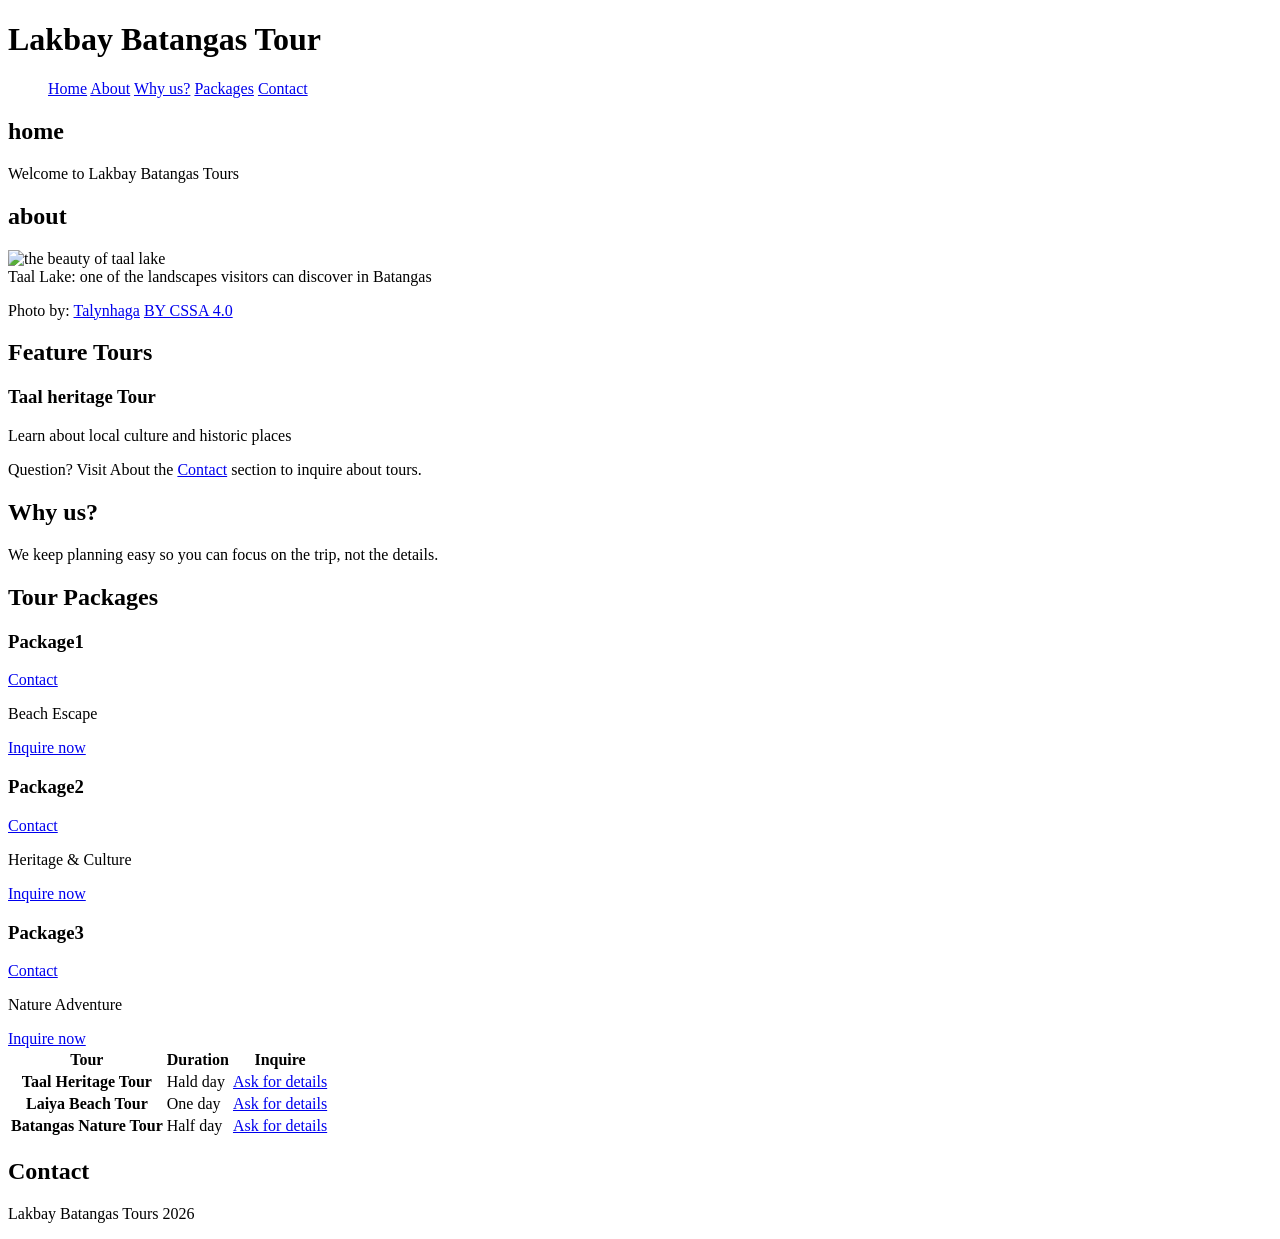
==== index.html @ 60bbc0cb "table" ====
<!DOCTYPE html>
<html lang="en">
<head>
<meta charset="UTF-8">
<meta name="viewport" content="width=device-width, initial-scale=1.0">
<title>Lakbay Batangas Tours</title>
</head>

<header>
<h1>Lakbay Batangas Tour</h1>
<nav aria-label="main Navigation">
<ul>
   <a href="#home">Home</a>
   <a href="#about">About</a>
   <a href="#why us?">Why us?</a>
   <a href="#packages">Packages</a>
   <a href="#contact">Contact</a>
</nav>
</header>



<body>
    <section id = "home">
     
        <h2> home</h2>
     <p> Welcome to Lakbay Batangas Tours </p>  
    </section>
    <section id = "about">
    <h2> about</h2>
<img src="assets/taal-lake.jpg" alt="the beauty of taal lake"  width="380" height="285">
<figcaption>Taal Lake: one of the landscapes visitors can discover in Batangas  </figcaption>
    <p>Photo by: <a href="https://commons.wikimedia.org/wiki/File:Taal_Lake.jpg">Talynhaga</a> <a href="#https://creativecommons.org/licenses/by-sa/4.0/">BY CSSA 4.0</a></p>
 <h2> Feature Tours </h2>
 <h3> Taal heritage Tour </h3>
 <p> Learn about local culture and historic places </p>
 <p> Question? Visit About the <a href="#contact">Contact</a> section to inquire about tours. </p>
</section>

    <section id = "why us?">
       <h2> Why us?</h2>
       <p> We keep planning easy so you can focus on the trip, not the details.</p>
	 
<body>	 
   </section>
   <section id = "packages">
        <h2> Tour Packages</h2>
     <section id = "Package1">
        <h3> Package1</h3>
        <a href="#contact">Contact</a>
        <p> Beach Escape </p>
	    <a href="#contact">Inquire now</a>
   </section>
   <section id = "Package2">
        <h3> Package2</h3>
        <a href="#contact">Contact</a>
        <p> Heritage & Culture</p>
		 <a href="#contact">Inquire now</a>
   </section>
   <section id = "Package3">
        <h3> Package3</h3>
        <a href="#contact">Contact</a>
        <p> Nature Adventure</p>
		 <a href="#contact">Inquire now</a>
		 
<table>
  
   
 <tr>
      <th scope="col">Tour</th>
	  <th scope="col">Duration</th>
	  <th scope="col">Inquire</th>
</tr>

<tbody>
<tr>
        <th scope="row">Taal Heritage Tour</th>
		<td>Hald day</td>
		<td><a href="#contact">Ask for details</a>
</tr>
</tbody>

<tbody>
<tr>
		<th scope="row">Laiya Beach Tour</th>
		<td>One day</td>
	<td><a href="#contact">Ask for details</a>
</tr>
</tbody>
<tbody>
<tr>
      <th scope="row">Batangas Nature Tour</th>
	  <td>Half day</td>
	<td><a href="#contact">Ask for details</a>
</tr>
</tbody>
 </table>		 
 
		 

     <section id = "contact">
            <h2> Contact</h2>
      </section
</body>


    
<footer>
    <p>Lakbay Batangas Tours 2026</p>
</footer>
</html>
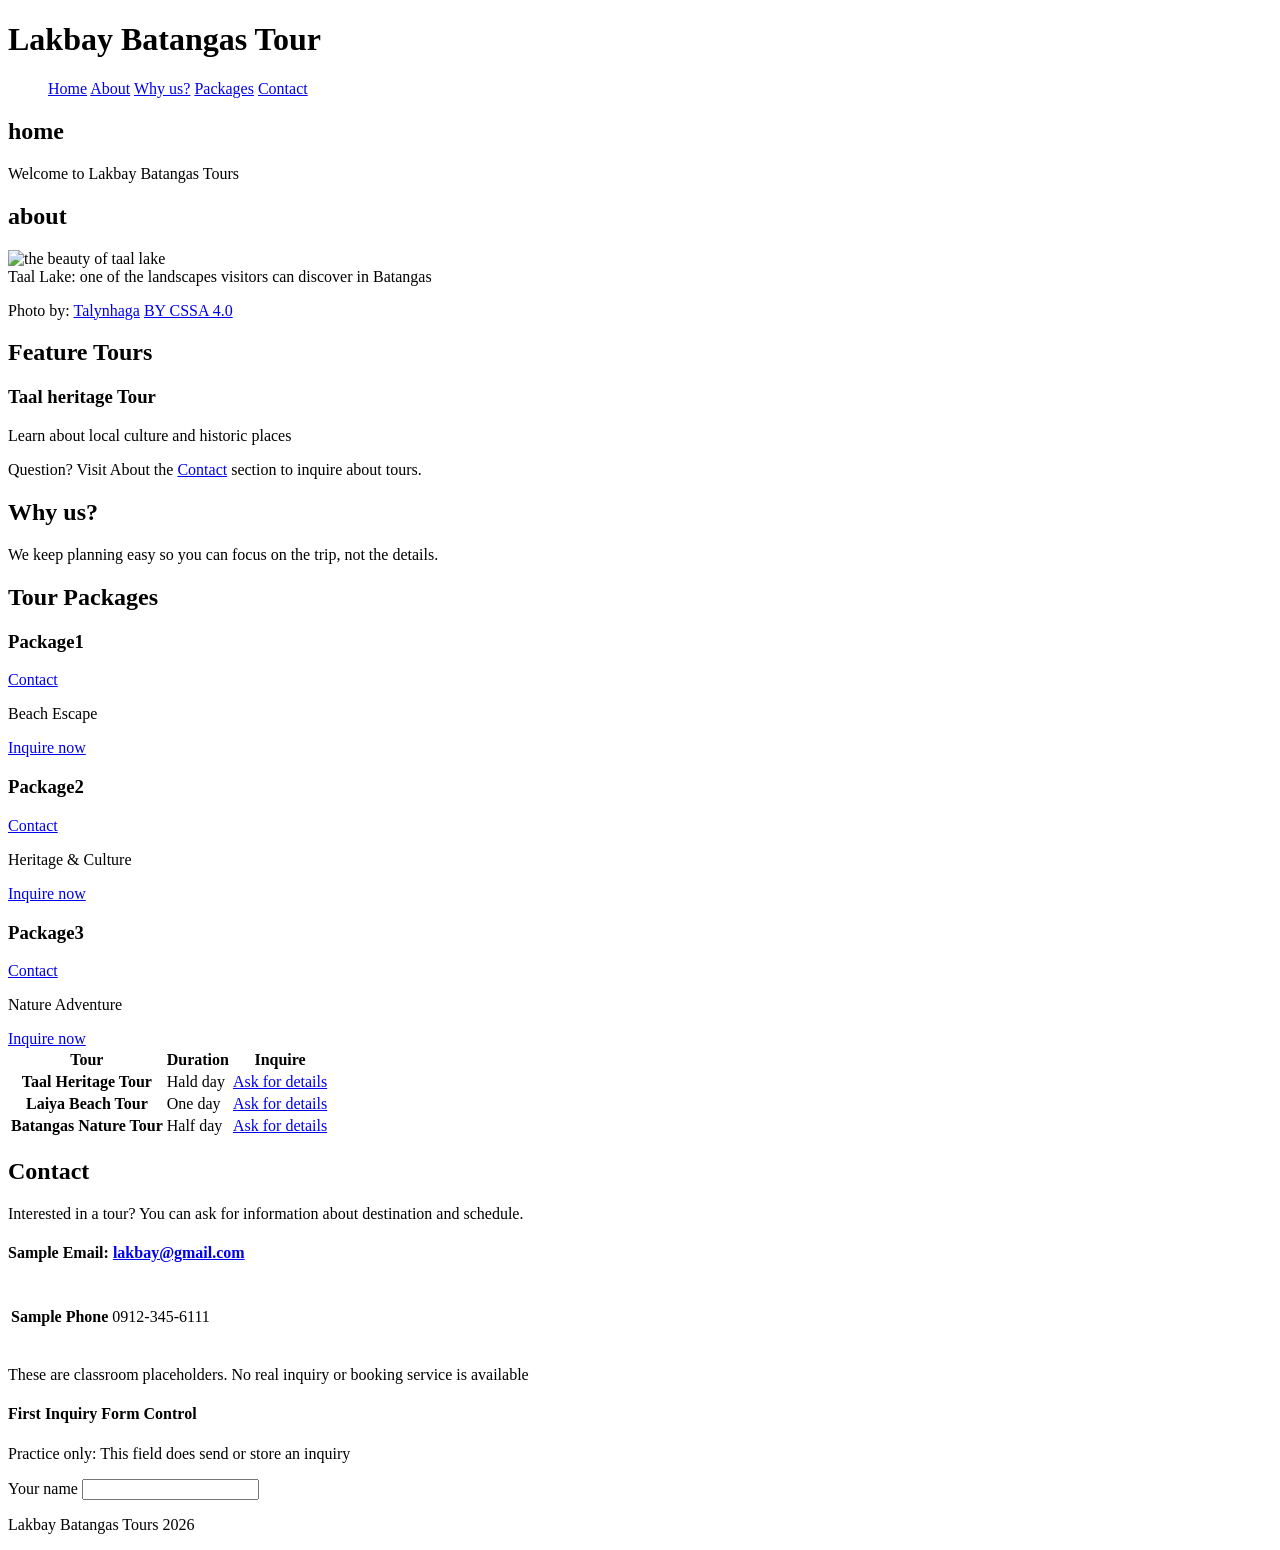
==== commit 9d62363a: "final" ====
--- a/index.html
+++ b/index.html
@@ -95,12 +95,31 @@
 </tr>
 </tbody>
  </table>		 
- 
-		 
-
+ 		 
      <section id = "contact">
             <h2> Contact</h2>
+			<p>Interested in a tour? You can ask for information about destination and schedule.</p>
+			<p>
+			 <h4>Sample Email: <a href="Lakbay@gmail.com">lakbay@gmail.com</a></h4>
+			 </p>
+			 
+			 <table>
+			 <tr>
+			   <td><h4>Sample Phone</td></h4>
+			   <td><p>0912-345-6111</td></p>
+			   </tr>
+			   </table>
+			   <p>These are classroom placeholders. No real inquiry or booking service is available</p>
+			   <h4>First Inquiry Form Control</h4>
+			   <p>Practice only: This field does send or store an inquiry</p>
+			   <form action="#contact" method="get">
+			   <label for=" visitor -name">Your name</label>
+			   <input id="visitor name" type="text">
+			   </form>
+			   </input>
       </section
+	  
+	  
 </body>
 
 
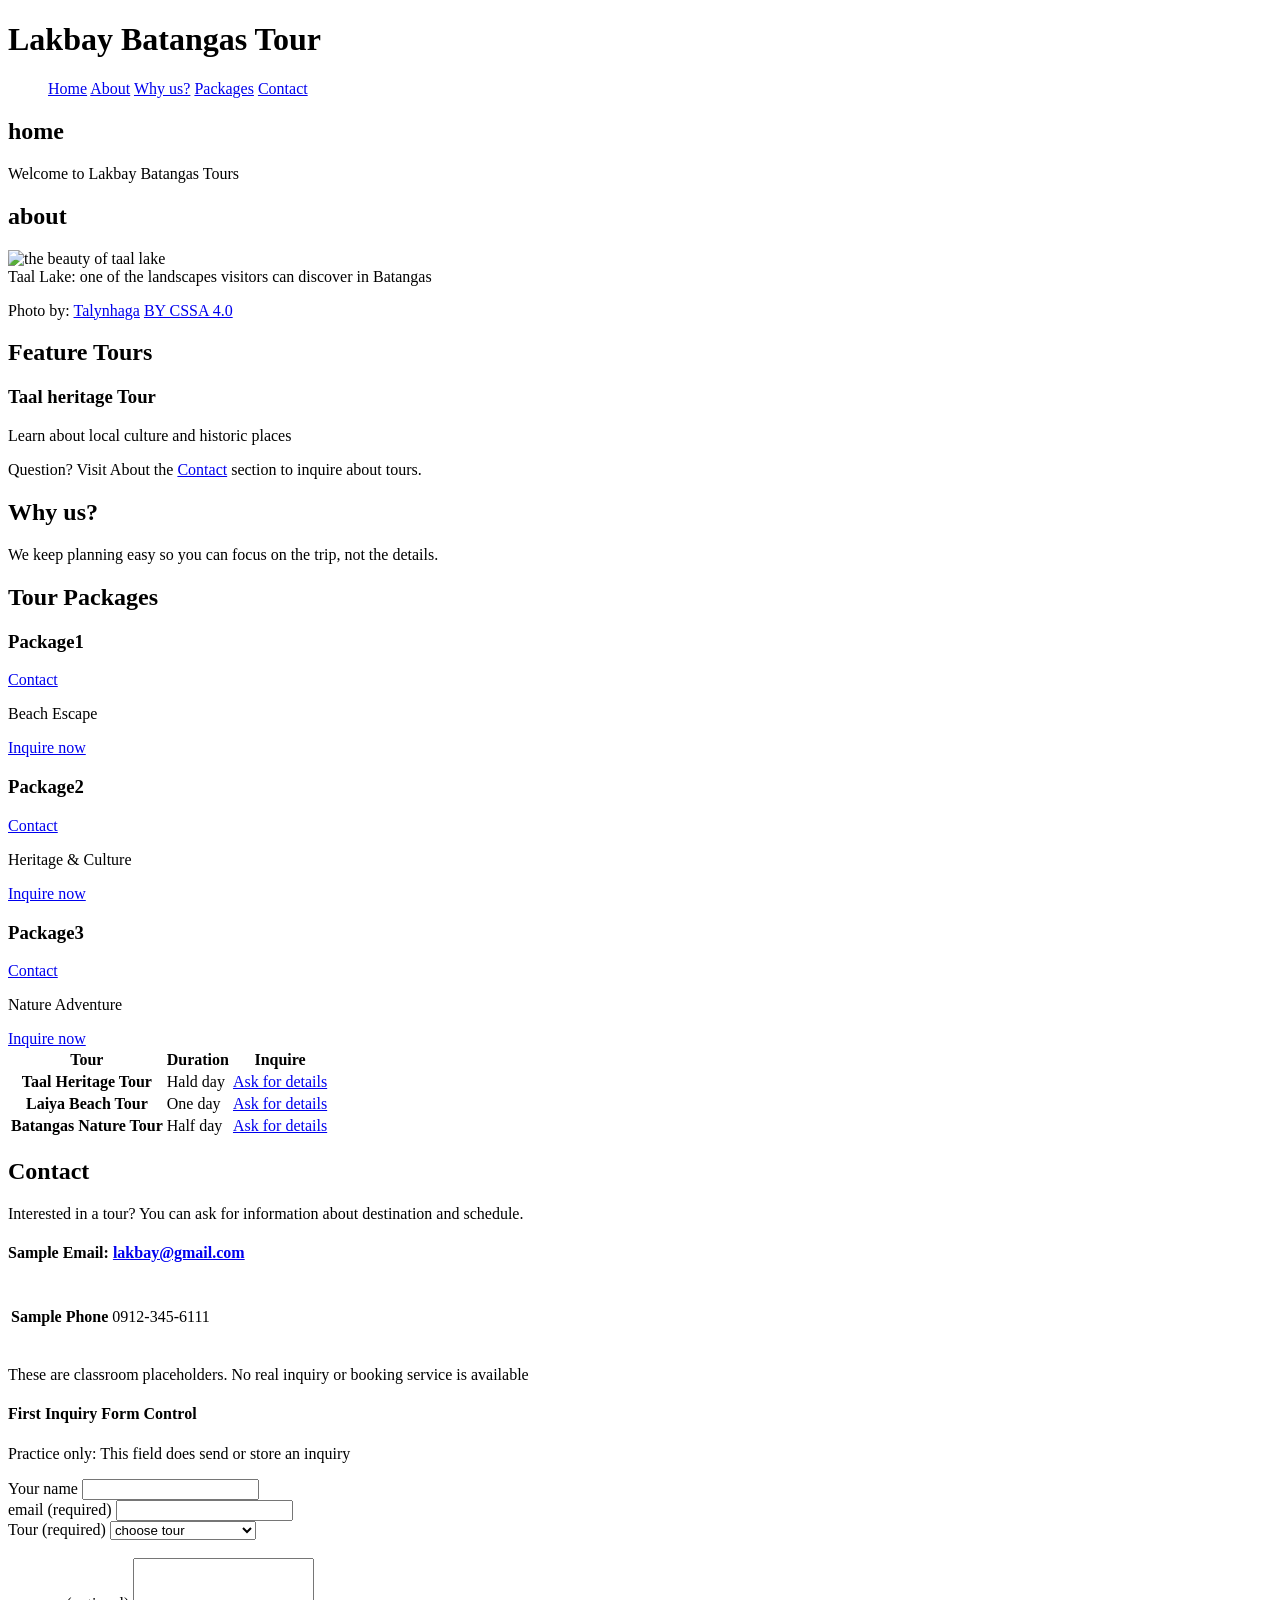
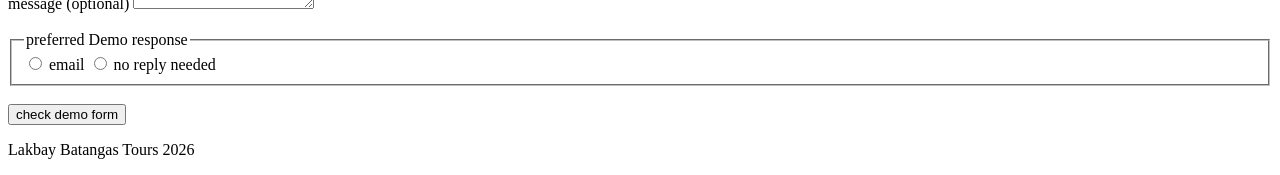
==== commit dd34d16f: "form inquiry contror" ====
--- a/index.html
+++ b/index.html
@@ -87,6 +87,7 @@
 	<td><a href="#contact">Ask for details</a>
 </tr>
 </tbody>
+
 <tbody>
 <tr>
       <th scope="row">Batangas Nature Tour</th>
@@ -103,21 +104,54 @@
 			 <h4>Sample Email: <a href="Lakbay@gmail.com">lakbay@gmail.com</a></h4>
 			 </p>
 			 
-			 <table>
-			 <tr>
+		 <table>
+	     <tr>
 			   <td><h4>Sample Phone</td></h4>
 			   <td><p>0912-345-6111</td></p>
-			   </tr>
-			   </table>
+		</tr>
+   </table>
 			   <p>These are classroom placeholders. No real inquiry or booking service is available</p>
 			   <h4>First Inquiry Form Control</h4>
 			   <p>Practice only: This field does send or store an inquiry</p>
 			   <form action="#contact" method="get">
 			   <label for=" visitor -name">Your name</label>
 			   <input id="visitor name" type="text">
-			   </form>
-			   </input>
-      </section
+ </form>
+ 
+  <form action="#contact" method="get">
+			   <label for=" visitor -email">email (required) </label>
+			   <input id="visitor-email" name="visitor_email " type="text">
+ </form>
+ 
+ <form action="#contact" method="get">
+     <label for="tour-choices">Tour (required) </label>
+	 <select  id="tour-choices" name="tour_choices" type="text"> 
+	 
+       <option value="choose tour"> choose tour </option>
+      <option value="taal heritage tour"> taal heritage tour </option>
+     <option value="beach tour"> beach tour </option>
+      <option value="batangas nature tour"> batangas nature tour </option>
+</select>
+ </form>
+ 
+ <br> 
+ <label for="message (optional)"> message (optional) </label>
+ <textarea  id ="message (optional)" name="message (optional)" rows="3 cols="38"></textarea>
+ <br>
+ <br>
+ 
+ <fieldset>
+   <legend> preferred Demo response </legend>
+   <input type="radio" name="response_method" value="email"></input>
+   <label for="email"> email</label>
+   <input type="radio" name="response_method" value="no reply needed"></input>
+   <label for="no reply needed"> no reply needed</label>
+  </fieldset>
+  <br>
+  <button type="submit"> check demo form</button>
+  
+	
+  
 	  
 	  
 </body>
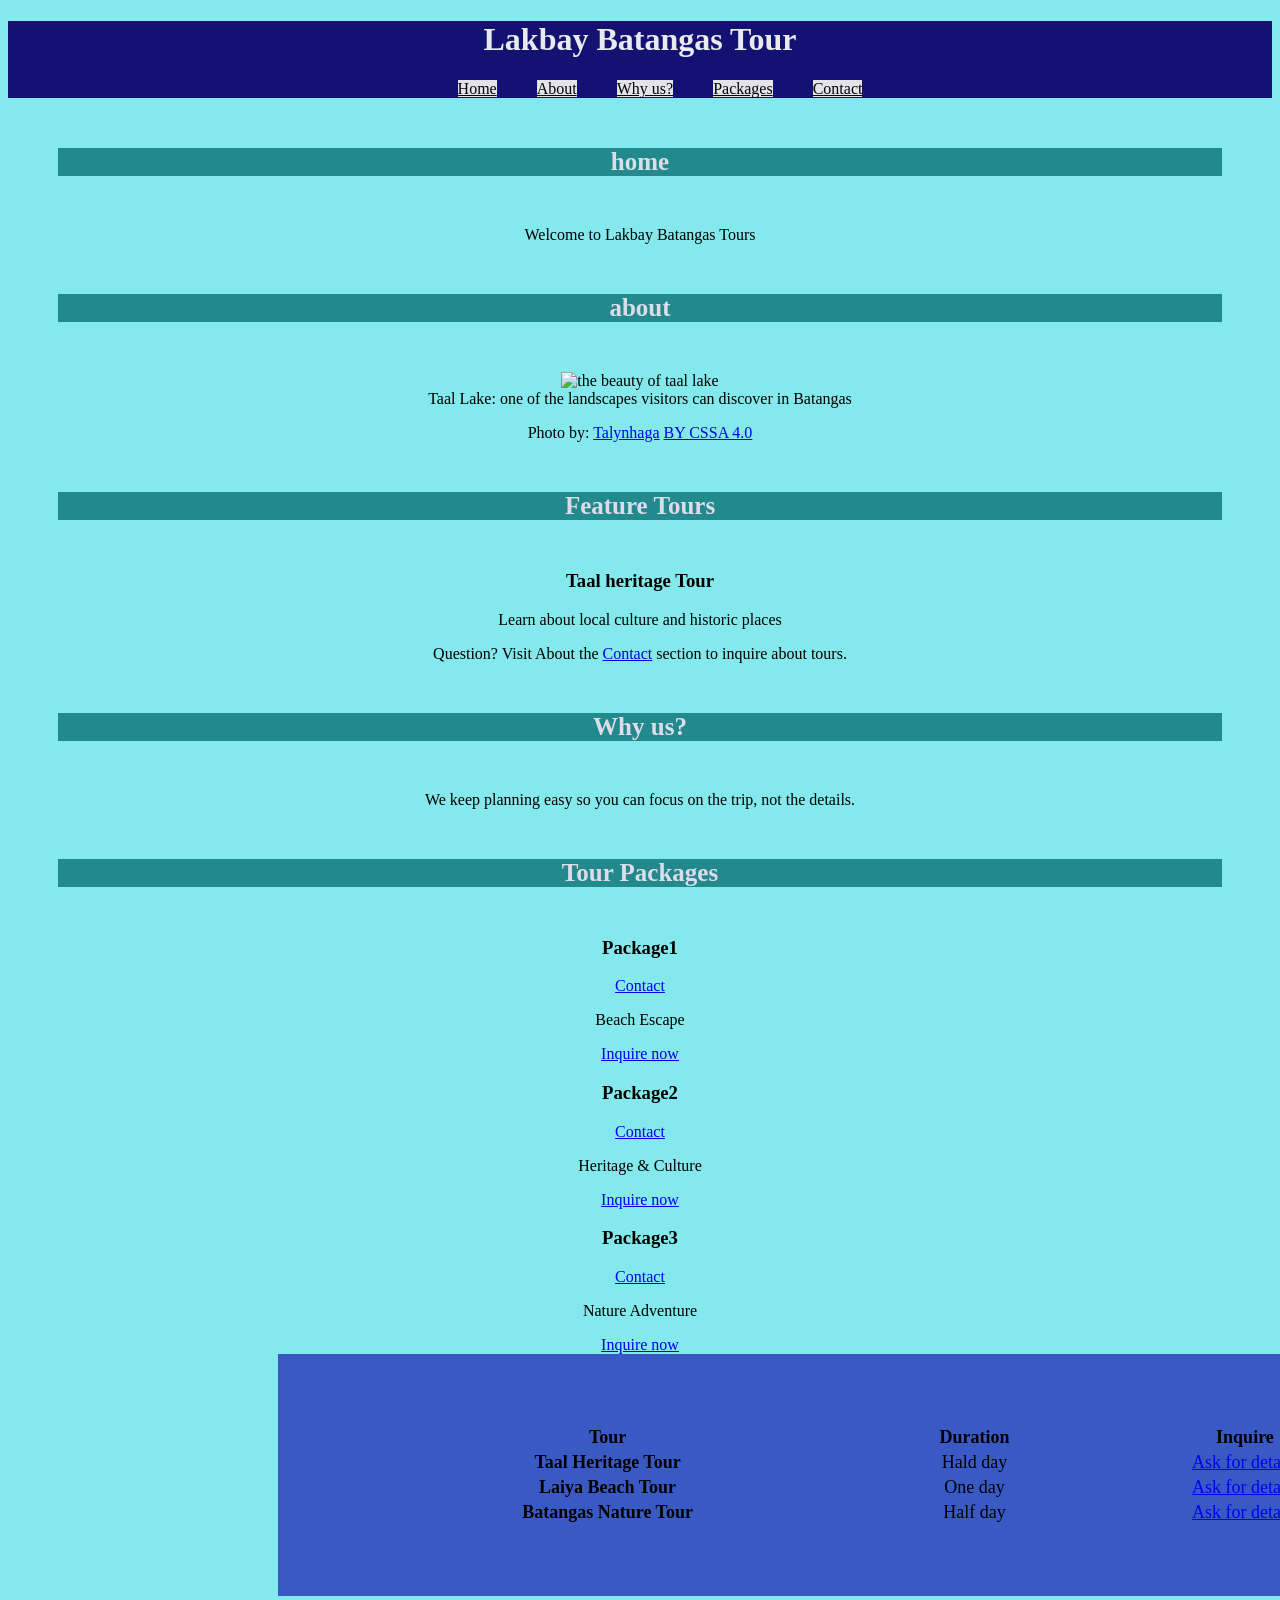
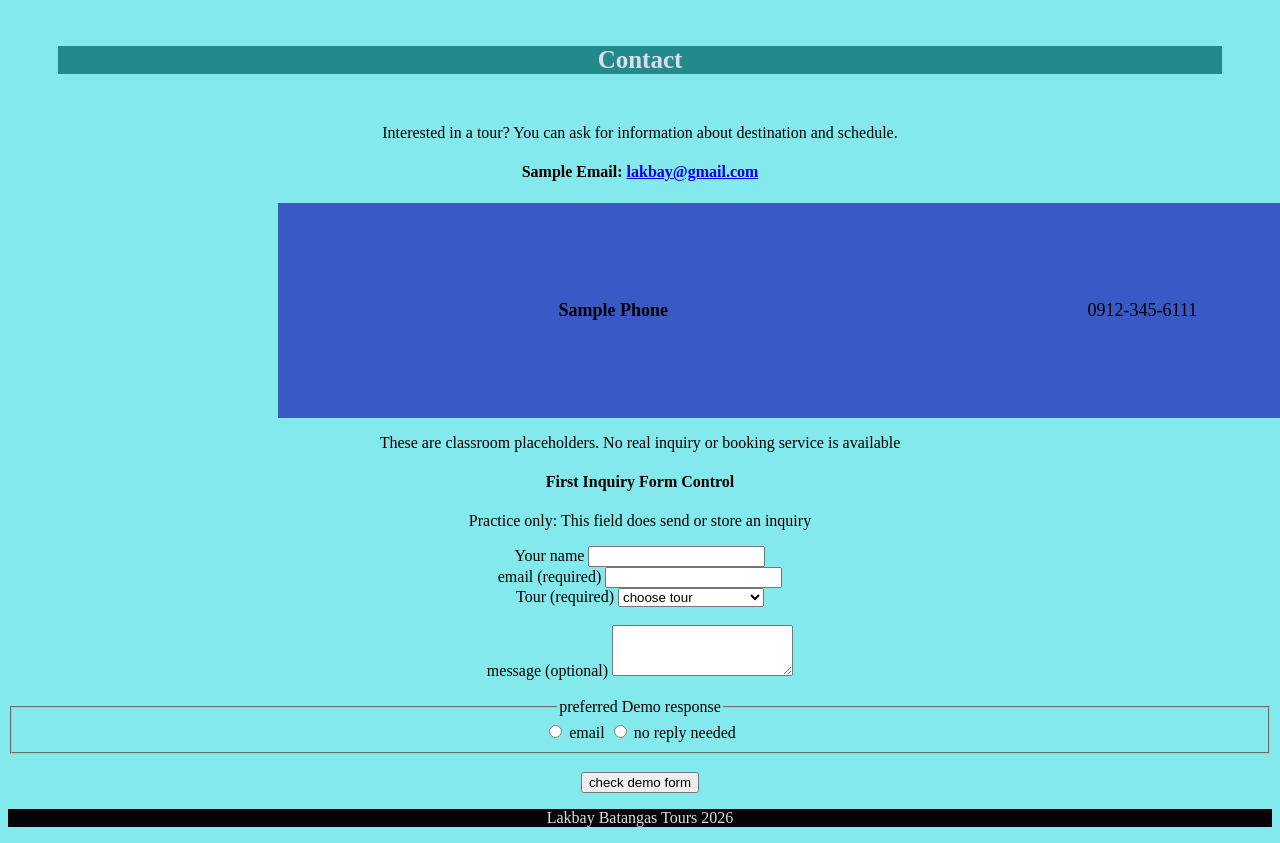
==== commit d909c44a: "style.css" ====
--- a/index.html
+++ b/index.html
@@ -4,7 +4,9 @@
 <meta charset="UTF-8">
 <meta name="viewport" content="width=device-width, initial-scale=1.0">
 <title>Lakbay Batangas Tours</title>
+<link rel="stylesheet" href="css/style.css"></link>
 </head>
+
 
 <header>
 <h1>Lakbay Batangas Tour</h1>
@@ -41,8 +43,8 @@
        <h2> Why us?</h2>
        <p> We keep planning easy so you can focus on the trip, not the details.</p>
 	 
-<body>	 
    </section>
+
    <section id = "packages">
         <h2> Tour Packages</h2>
      <section id = "Package1">
@@ -62,6 +64,8 @@
         <a href="#contact">Contact</a>
         <p> Nature Adventure</p>
 		 <a href="#contact">Inquire now</a>
+         </section>
+         </section>
 		 
 <table>
   
@@ -149,6 +153,7 @@
   </fieldset>
   <br>
   <button type="submit"> check demo form</button>
+
   
 	
   
--- a/css/style.css
+++ b/css/style.css
@@ -0,0 +1,61 @@
+header{
+    background-color: #131272;
+    color: #e9eaee;
+    text-align:center;
+}
+
+nav a{
+    background: #e3e3e9;
+    color: #040408;
+    margin: 18px;
+    font-size: 25;
+}
+
+nav a:hover {
+    background:#040408;
+    color:#dddde9;   
+}
+body
+{
+    background-color: #84e9ec;
+    text-align: center;
+}
+h2{ 
+    background-color: #22898d;
+    color: #dddde9;
+    margin: 50px;
+    font-size: 25px;
+}
+
+img { 
+    width: 1200px;
+    height: 800px;
+    
+
+}
+table {
+    background-color: #395ac5;
+    margin:"0";
+    font-size: 18px;
+    padding: 70px;
+    width: 1200px;
+    margin-inline: 270px;
+}
+#section {
+    background-color: #395ac5;
+}
+
+section a:hover {
+    background: #080404;
+    color: #fcf7f7;
+}
+
+table a:hover {
+    background: #040408;
+    color: #faf7f7;
+}
+
+footer {
+    background-color: #040408;
+    color:#dddde9;
+}
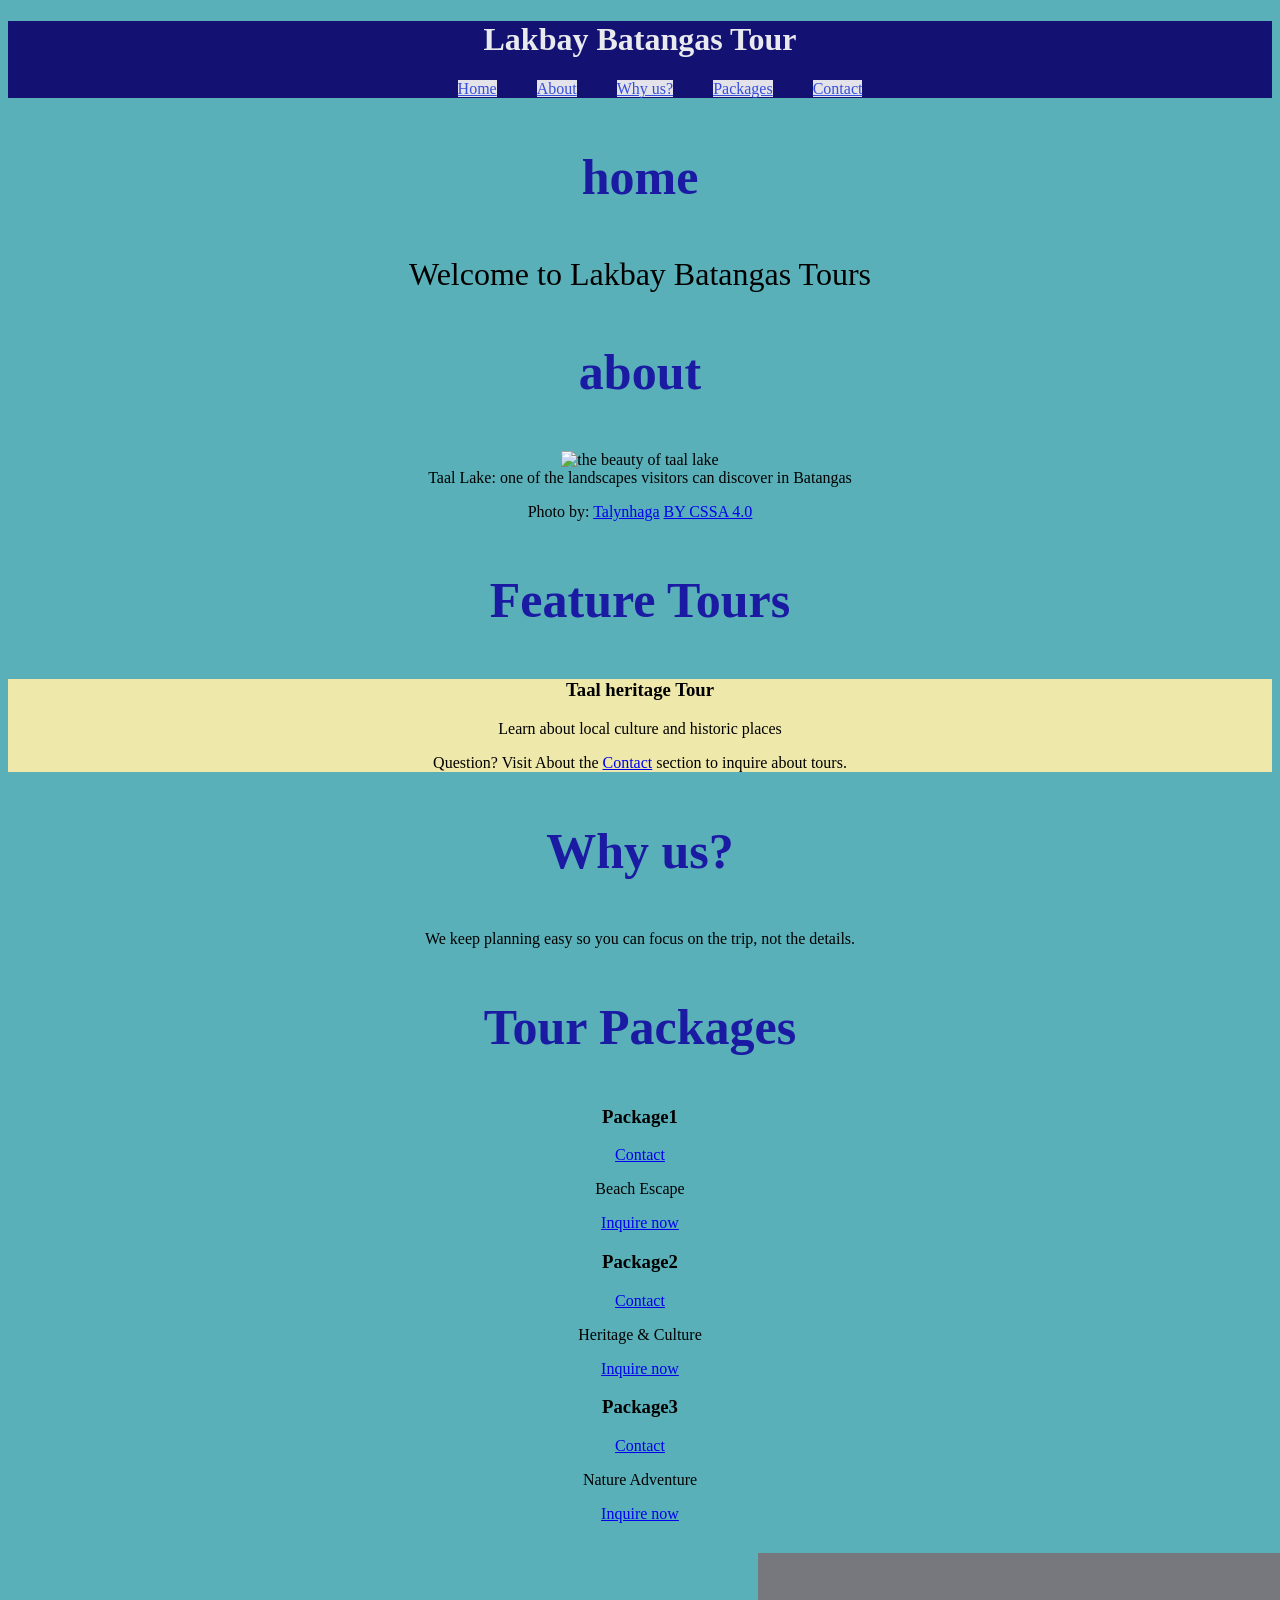
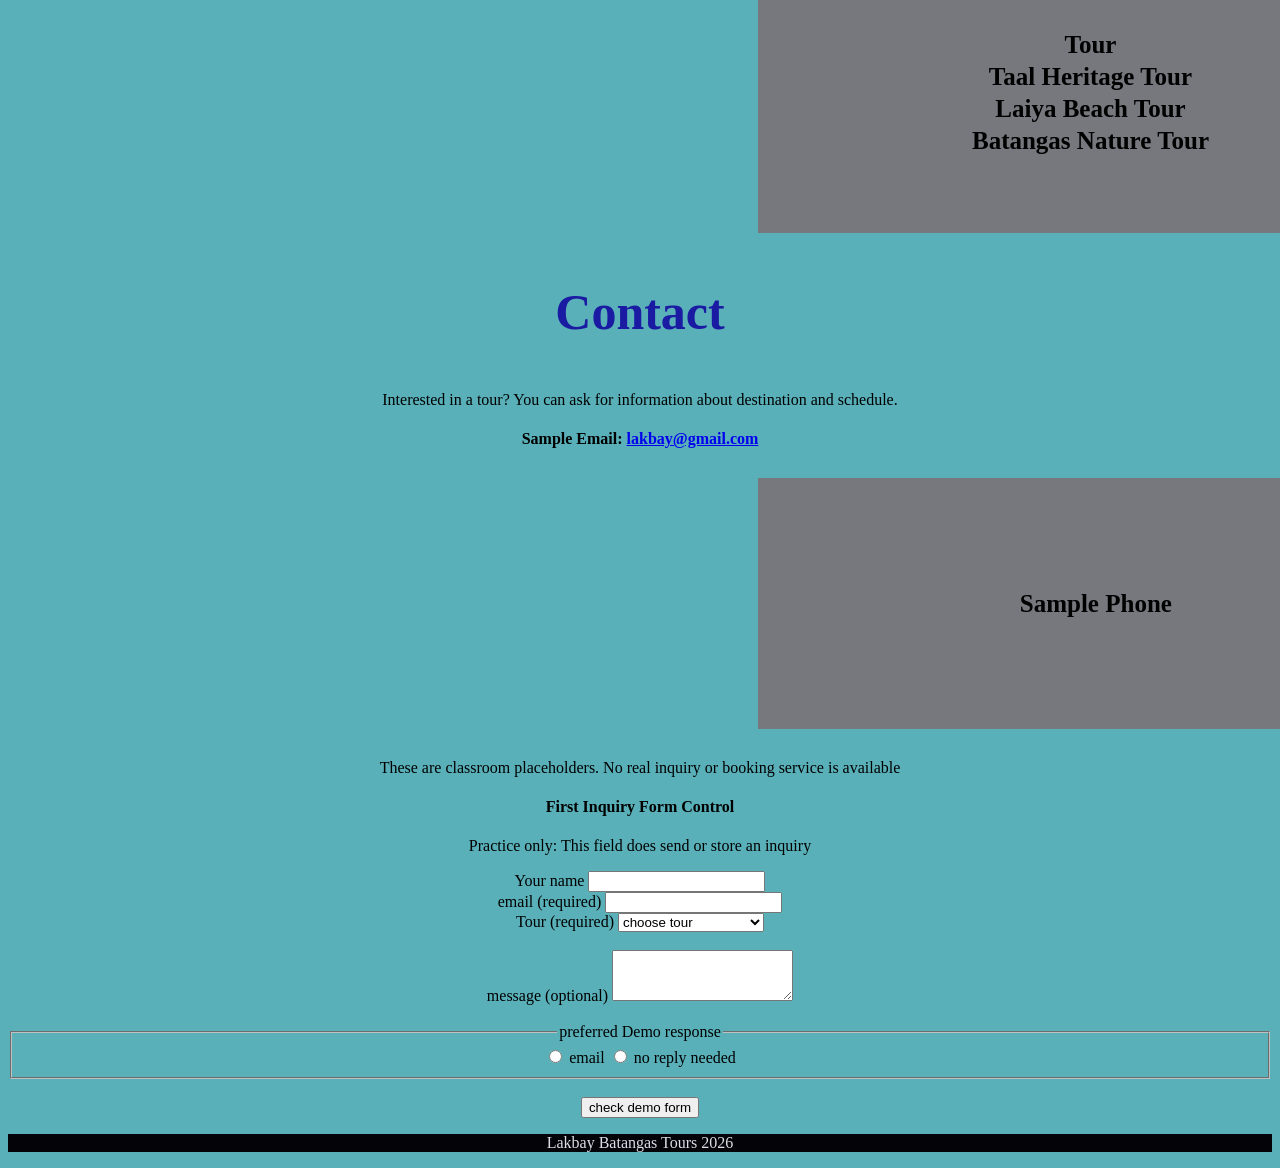
==== commit 53e5b9bf: "highlight" ====
--- a/index.html
+++ b/index.html
@@ -28,15 +28,20 @@
         <h2> home</h2>
      <p> Welcome to Lakbay Batangas Tours </p>  
     </section>
+
     <section id = "about">
     <h2> about</h2>
 <img src="assets/taal-lake.jpg" alt="the beauty of taal lake"  width="380" height="285">
 <figcaption>Taal Lake: one of the landscapes visitors can discover in Batangas  </figcaption>
     <p>Photo by: <a href="https://commons.wikimedia.org/wiki/File:Taal_Lake.jpg">Talynhaga</a> <a href="#https://creativecommons.org/licenses/by-sa/4.0/">BY CSSA 4.0</a></p>
  <h2> Feature Tours </h2>
+
+ <article class="taal heritage tour">
  <h3> Taal heritage Tour </h3>
  <p> Learn about local culture and historic places </p>
  <p> Question? Visit About the <a href="#contact">Contact</a> section to inquire about tours. </p>
+ </article>
+
 </section>
 
     <section id = "why us?">
@@ -47,6 +52,7 @@
 
    <section id = "packages">
         <h2> Tour Packages</h2>
+    </section>      
      <section id = "Package1">
         <h3> Package1</h3>
         <a href="#contact">Contact</a>
@@ -65,7 +71,7 @@
         <p> Nature Adventure</p>
 		 <a href="#contact">Inquire now</a>
          </section>
-         </section>
+         
 		 
 <table>
   
@@ -81,7 +87,7 @@
         <th scope="row">Taal Heritage Tour</th>
 		<td>Hald day</td>
 		<td><a href="#contact">Ask for details</a>
-</tr>
+</tr>   
 </tbody>
 
 <tbody>
--- a/css/style.css
+++ b/css/style.css
@@ -4,9 +4,11 @@
     text-align:center;
 }
 
+
+
 nav a{
-    background: #e3e3e9;
-    color: #040408;
+    background: #e3e3e9; 
+    color: #364edb;
     margin: 18px;
     font-size: 25;
 }
@@ -15,16 +17,26 @@
     background:#040408;
     color:#dddde9;   
 }
+
 body
 {
-    background-color: #84e9ec;
+    background-color: #59b0b9;
     text-align: center;
 }
+
+#home p {
+    font-size: xx-large;
+}
+
+body article{
+    background-color: palegoldenrod;
+   
+}
+
 h2{ 
-    background-color: #22898d;
-    color: #dddde9;
+    color: #1a1aa3;
     margin: 50px;
-    font-size: 25px;
+    font-size: 50px;
 }
 
 img { 
@@ -34,15 +46,22 @@
 
 }
 table {
-    background-color: #395ac5;
-    margin:"0";
-    font-size: 18px;
-    padding: 70px;
+    background-color: #76787e;
+    margin:30px;
+    font-size: 25px;
+    padding: 75px;
     width: 1200px;
-    margin-inline: 270px;
+    margin-inline: 750px;
+    
 }
-#section {
-    background-color: #395ac5;
+
+
+tbody td a {
+    color: #84e9ec;
+}
+
+#section p {
+    background: #22898d;
 }
 
 section a:hover {
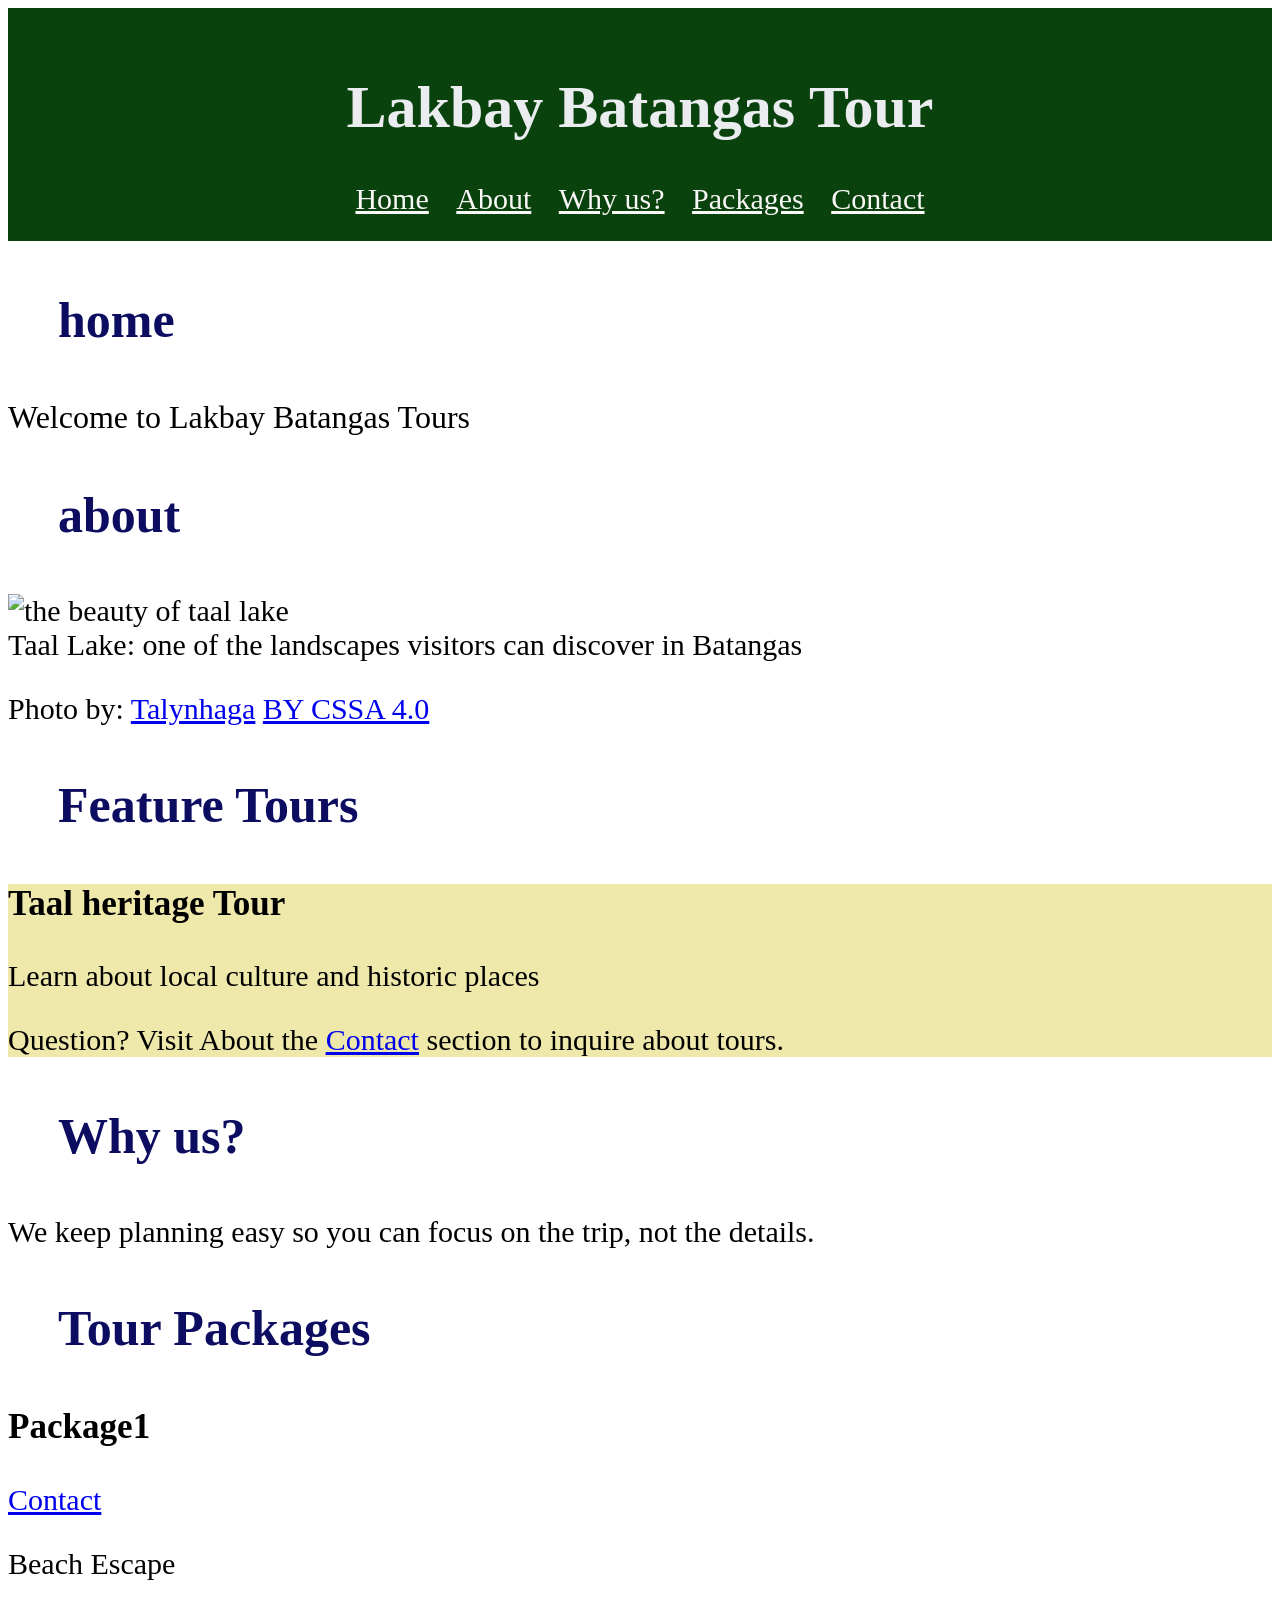
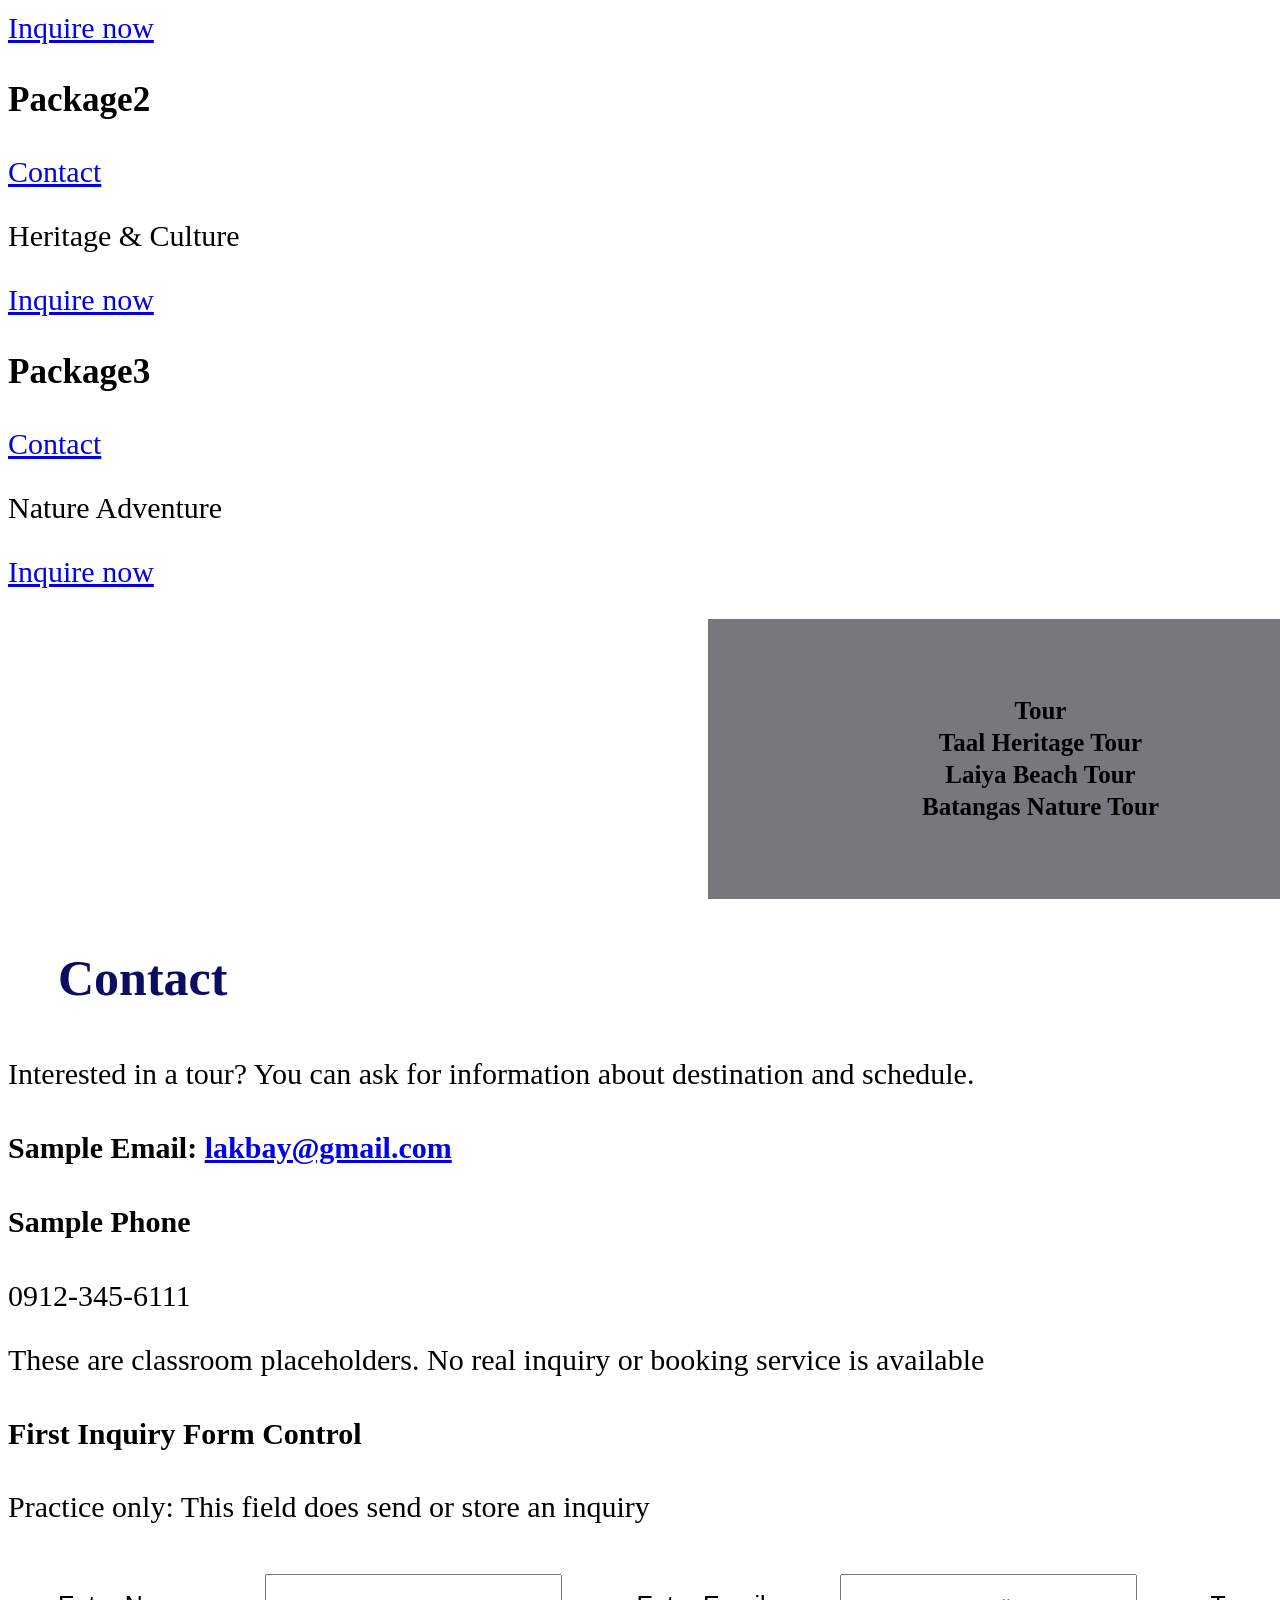
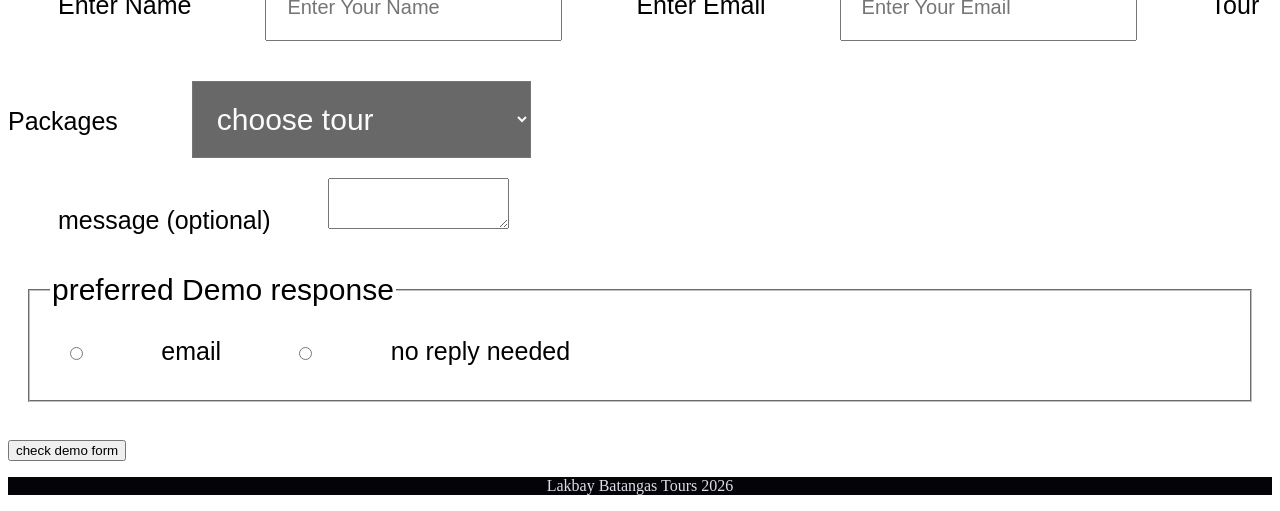
==== commit 65926b9f: "improve cssreadability and focus" ====
--- a/index.html
+++ b/index.html
@@ -11,7 +11,7 @@
 <header>
 <h1>Lakbay Batangas Tour</h1>
 <nav aria-label="main Navigation">
-<ul>
+
    <a href="#home">Home</a>
    <a href="#about">About</a>
    <a href="#why us?">Why us?</a>
@@ -33,7 +33,9 @@
     <h2> about</h2>
 <img src="assets/taal-lake.jpg" alt="the beauty of taal lake"  width="380" height="285">
 <figcaption>Taal Lake: one of the landscapes visitors can discover in Batangas  </figcaption>
-    <p>Photo by: <a href="https://commons.wikimedia.org/wiki/File:Taal_Lake.jpg">Talynhaga</a> <a href="#https://creativecommons.org/licenses/by-sa/4.0/">BY CSSA 4.0</a></p>
+    <p>Photo by: <a href="https://commons.wikimedia.org/wiki/File:Taal_Lake.jpg">Talynhaga</a> 
+        <a href="#https://creativecommons.org/licenses/by-sa/4.0/">BY CSSA 4.0</a></p>
+
  <h2> Feature Tours </h2>
 
  <article class="taal heritage tour">
@@ -52,25 +54,29 @@
 
    <section id = "packages">
         <h2> Tour Packages</h2>
-    </section>      
+        
      <section id = "Package1">
         <h3> Package1</h3>
         <a href="#contact">Contact</a>
         <p> Beach Escape </p>
 	    <a href="#contact">Inquire now</a>
-   </section>
+        </section>
+
    <section id = "Package2">
         <h3> Package2</h3>
         <a href="#contact">Contact</a>
         <p> Heritage & Culture</p>
 		 <a href="#contact">Inquire now</a>
    </section>
+
    <section id = "Package3">
         <h3> Package3</h3>
         <a href="#contact">Contact</a>
         <p> Nature Adventure</p>
 		 <a href="#contact">Inquire now</a>
-         </section>
+
+  </section>
+  </section>
          
 		 
 <table>
@@ -114,35 +120,37 @@
 			 <h4>Sample Email: <a href="Lakbay@gmail.com">lakbay@gmail.com</a></h4>
 			 </p>
 			 
-		 <table>
 	     <tr>
 			   <td><h4>Sample Phone</td></h4>
 			   <td><p>0912-345-6111</td></p>
 		</tr>
-   </table>
+            
 			   <p>These are classroom placeholders. No real inquiry or booking service is available</p>
 			   <h4>First Inquiry Form Control</h4>
 			   <p>Practice only: This field does send or store an inquiry</p>
-			   <form action="#contact" method="get">
-			   <label for=" visitor -name">Your name</label>
-			   <input id="visitor name" type="text">
- </form>
+</section>
  
-  <form action="#contact" method="get">
-			   <label for=" visitor -email">email (required) </label>
-			   <input id="visitor-email" name="visitor_email " type="text">
- </form>
  
  <form action="#contact" method="get">
-     <label for="tour-choices">Tour (required) </label>
-	 <select  id="tour-choices" name="tour_choices" type="text"> 
-	 
+    <label for="name"> Enter Name</label>
+    <input type="text" id="name" placeholder="Enter Your Name" required>
+
+
+    <label for="email">Enter Email</label>
+    <input type="email" id="email" placeholder="Enter Your Email" required>
+
+
+
+    <label for="tour-choice">Tour Packages</label>
+
+    <select id="tour-choice" name="tour_choice" type="text">
        <option value="choose tour"> choose tour </option>
       <option value="taal heritage tour"> taal heritage tour </option>
      <option value="beach tour"> beach tour </option>
       <option value="batangas nature tour"> batangas nature tour </option>
+    
 </select>
- </form>
+
  
  <br> 
  <label for="message (optional)"> message (optional) </label>
@@ -156,9 +164,10 @@
    <label for="email"> email</label>
    <input type="radio" name="response_method" value="no reply needed"></input>
    <label for="no reply needed"> no reply needed</label>
-  </fieldset>
+   </fieldset>
   <br>
   <button type="submit"> check demo form</button>
+  </form>
 
   
 	
--- a/css/style.css
+++ b/css/style.css
@@ -1,32 +1,45 @@
+
+
 header{
-    background-color: #131272;
-    color: #e9eaee;
+    background-color: #0a420d;
+    color: #eaecf0;
     text-align:center;
+    padding: 25px;
+    font-size: 30px;
 }
 
 
 
-nav a{
-    background: #e3e3e9; 
-    color: #364edb;
-    margin: 18px;
-    font-size: 25;
+
+
+nav a {
+   
+    color: #faf7f7;
+    margin: 10px;
+    font-size: 30px;
 }
 
-nav a:hover {
-    background:#040408;
-    color:#dddde9;   
+nav a:hover{
+    background: #9adefd;
+    color:#010302;   
 }
 
 body
 {
-    background-color: #59b0b9;
-    text-align: center;
+    background-color: #ffffff;  
+   
+}
+
+body section {
+    color: #000000;
+    font-size: 30px;
+    
 }
 
 #home p {
     font-size: xx-large;
 }
+
 
 body article{
     background-color: palegoldenrod;
@@ -34,24 +47,30 @@
 }
 
 h2{ 
-    color: #1a1aa3;
+    color: #0c0c61;
     margin: 50px;
     font-size: 50px;
 }
 
+
 img { 
     width: 1200px;
     height: 800px;
-    
+}
 
+
+form {
+    text-align: 20px;
 }
+
+
 table {
     background-color: #76787e;
     margin:30px;
     font-size: 25px;
     padding: 75px;
     width: 1200px;
-    margin-inline: 750px;
+    margin-inline: 700px;
     
 }
 
@@ -74,7 +93,51 @@
     color: #faf7f7;
 }
 
+
+select {
+    background: #676867;
+    color: #fafcfa;
+    font-size: 30px;
+    font-family: sans-serif;
+    padding: 20px;
+    margin: 20px;
+    cursor: pointer;   
+}   
+
+
+fieldset{
+    font-family: sans-serif;
+    font-size: 30px;
+    padding: 20px;
+    margin: 20px;
+}
+
+a:focus-visible {
+    outline: 5px solid #19cdec;
+    outline-offset: 5px;
+    background-color: #064f6b;
+}
+
+label{
+    font-family: sans-serif;
+    font-size: 25px;
+    padding: 30px; 
+    margin: 20px;
+}
+
+input{
+    font-family: sans-serif;
+    font-size: 20px;
+    padding: 20px;
+    margin: 20px;
+}
+
+
 footer {
     background-color: #040408;
     color:#dddde9;
-}+    text-align: center;
+}
+
+
+
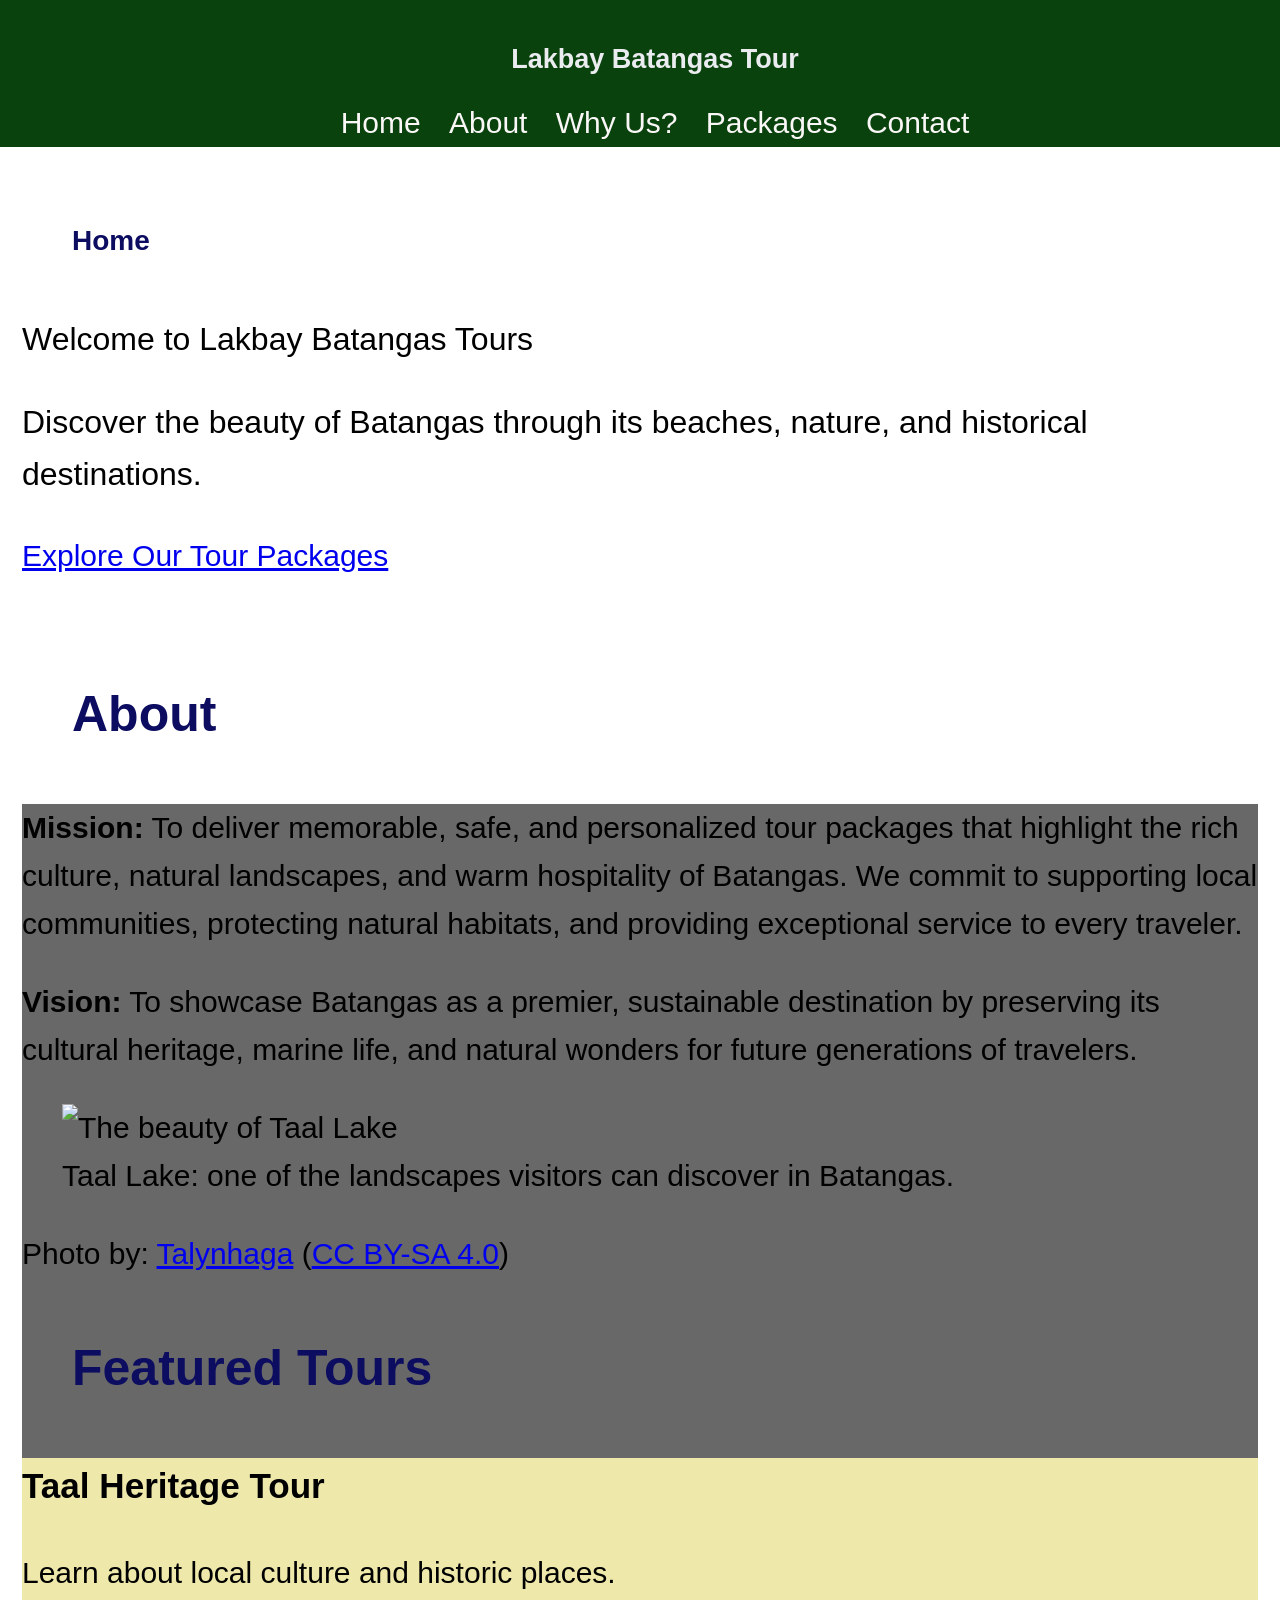
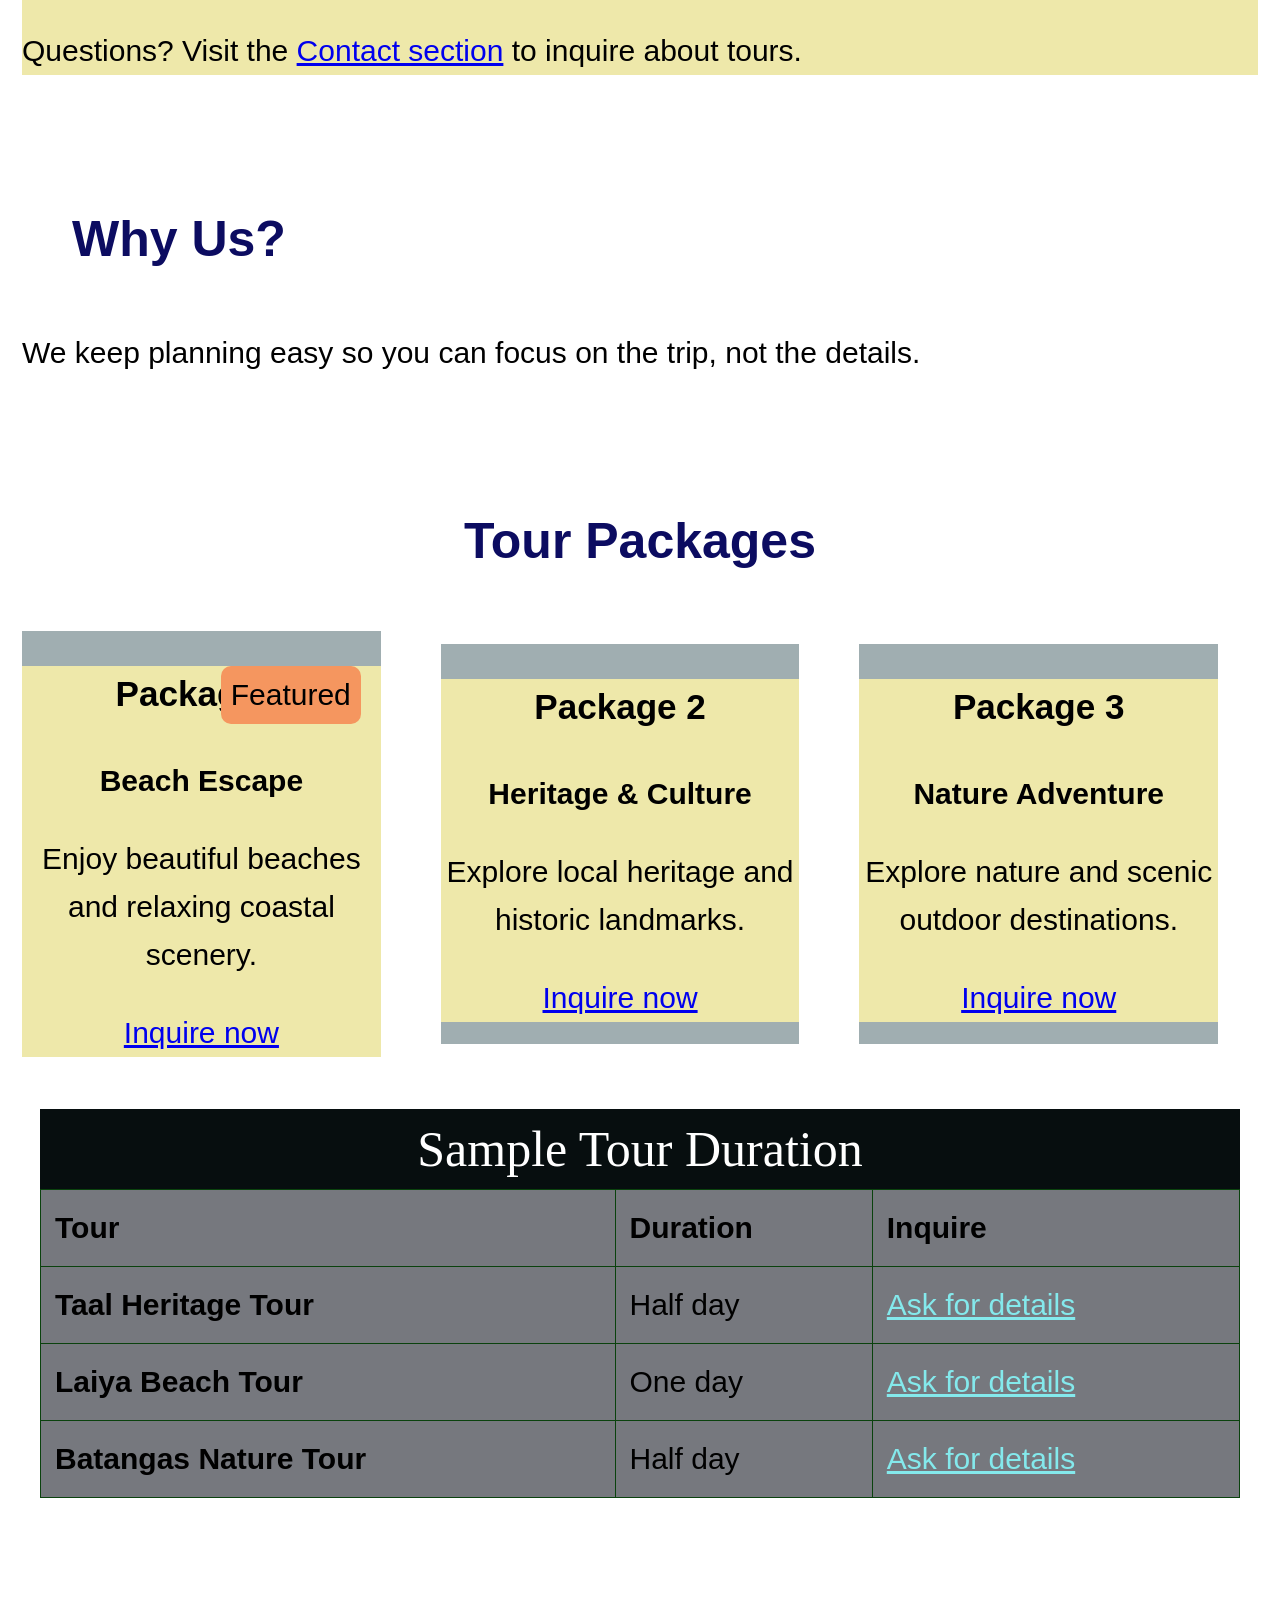
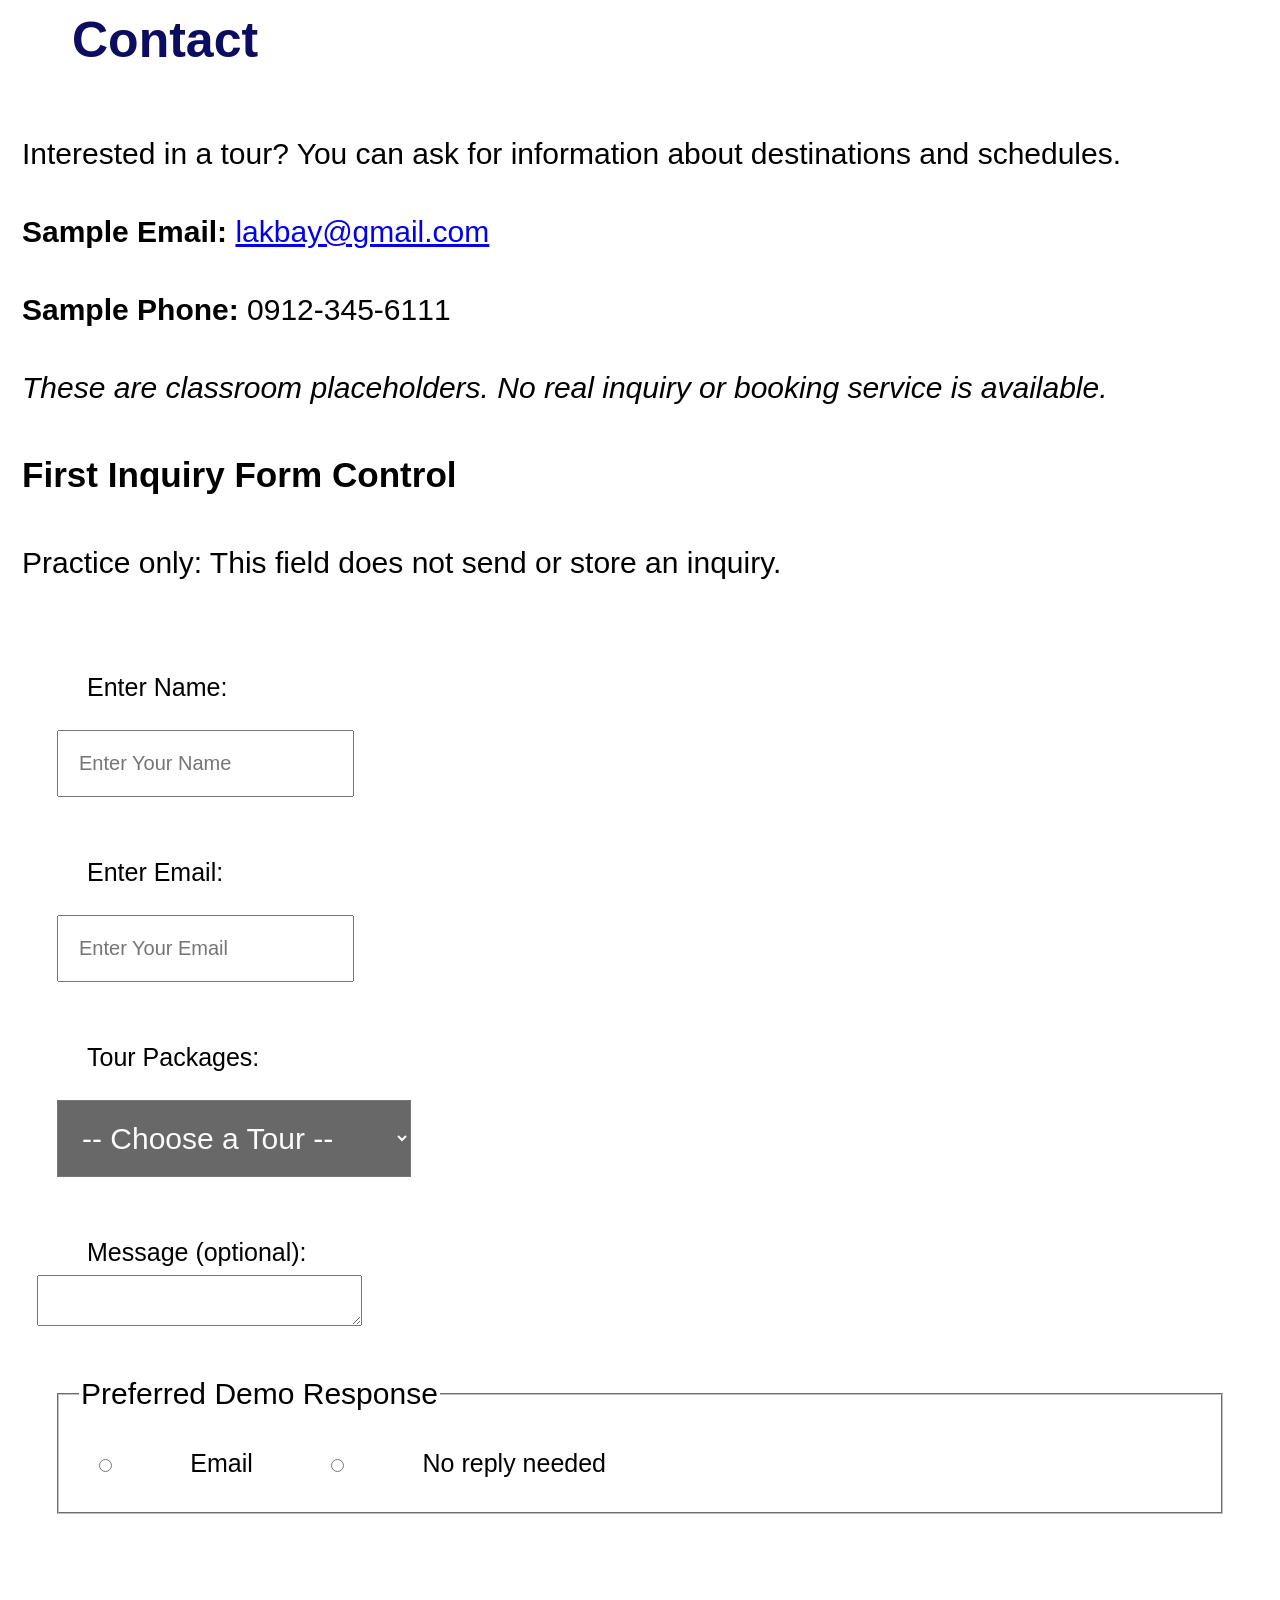
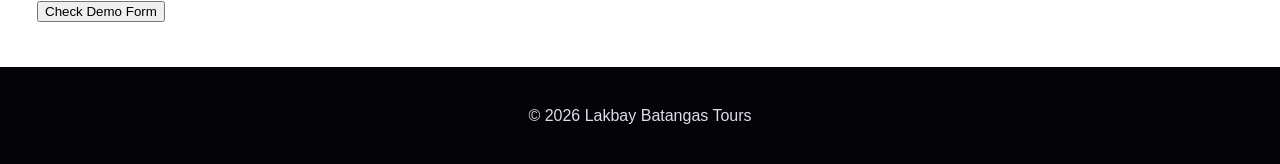
==== commit a384b1bb: "positionstyle" ====
--- a/index.html
+++ b/index.html
@@ -1,184 +1,183 @@
 <!DOCTYPE html>
 <html lang="en">
 <head>
-<meta charset="UTF-8">
-<meta name="viewport" content="width=device-width, initial-scale=1.0">
-<title>Lakbay Batangas Tours</title>
-<link rel="stylesheet" href="css/style.css"></link>
+  <meta charset="UTF-8">
+  <meta name="viewport" content="width=device-width, initial-scale=1.0">
+  <title>Lakbay Batangas Tours</title>
+  <link rel="stylesheet" href="css/style.css">
 </head>
 
 
-<header>
-<h1>Lakbay Batangas Tour</h1>
-<nav aria-label="main Navigation">
-
-   <a href="#home">Home</a>
-   <a href="#about">About</a>
-   <a href="#why us?">Why us?</a>
-   <a href="#packages">Packages</a>
-   <a href="#contact">Contact</a>
-</nav>
-</header>
-
-
-
+  <header>
+    <h1>Lakbay Batangas Tour</h1>
+    <nav aria-label="Main Navigation">
+      <a href="#home">Home</a>
+      <a href="#about">About</a>
+      <a href="#why-us">Why Us?</a>
+      <a href="#packages">Packages</a>
+      <a href="#contact">Contact</a>
+    </nav>
+  </header>
 <body>
-    <section id = "home">
-     
-        <h2> home</h2>
-     <p> Welcome to Lakbay Batangas Tours </p>  
+  <main>
+   
+    <section id="home">
+      <h2>Home</h2>
+      <p>Welcome to Lakbay Batangas Tours</p>
+      <p>Discover the beauty of Batangas through its beaches, nature, and historical destinations.</p>
+      <a href="#packages">Explore Our Tour Packages</a> 
     </section>
 
-    <section id = "about">
-    <h2> about</h2>
-<img src="assets/taal-lake.jpg" alt="the beauty of taal lake"  width="380" height="285">
-<figcaption>Taal Lake: one of the landscapes visitors can discover in Batangas  </figcaption>
-    <p>Photo by: <a href="https://commons.wikimedia.org/wiki/File:Taal_Lake.jpg">Talynhaga</a> 
-        <a href="#https://creativecommons.org/licenses/by-sa/4.0/">BY CSSA 4.0</a></p>
+   
+    <section id="about">
+      <h2>About</h2>
 
- <h2> Feature Tours </h2>
+      <div class="box1">
+    <div class="main_box1 box1">
 
- <article class="taal heritage tour">
- <h3> Taal heritage Tour </h3>
- <p> Learn about local culture and historic places </p>
- <p> Question? Visit About the <a href="#contact">Contact</a> section to inquire about tours. </p>
- </article>
+      <p><strong>Mission:</strong> To deliver memorable, safe, and personalized tour packages that highlight the rich culture, natural landscapes, and warm hospitality of Batangas. We commit to supporting local communities, protecting natural habitats, and providing exceptional service to every traveler.</p>
+      <p><strong>Vision:</strong> To showcase Batangas as a premier, sustainable destination by preserving its cultural heritage, marine life, and natural wonders for future generations of travelers.</p>
+     </div>
+          
+      <figure>
+        <img src="assets/taal-lake.jpg" alt="The beauty of Taal Lake" width="380" height="285">
+        <figcaption>Taal Lake: one of the landscapes visitors can discover in Batangas.</figcaption>
+      </figure>
+      <p>Photo by: <a href="https://commons.wikimedia.org/wiki/File:Taal_Lake.jpg" target="_blank">Talynhaga</a> (<a href="https://creativecommons.org/licenses/by-sa/4.0/" target="_blank">CC BY-SA 4.0</a>)</p>
 
-</section>
+      <h2>Featured Tours</h2>
+      <article class="taal-heritage-tour">
+        <h3>Taal Heritage Tour</h3>
+        <p>Learn about local culture and historic places.</p>
+        <p>Questions? Visit the <a href="#contact">Contact section</a> to inquire about tours.</p>
+      </article>
+    </section>
 
-    <section id = "why us?">
-       <h2> Why us?</h2>
-       <p> We keep planning easy so you can focus on the trip, not the details.</p>
-	 
-   </section>
-
-   <section id = "packages">
-        <h2> Tour Packages</h2>
-        
-     <section id = "Package1">
-        <h3> Package1</h3>
-        <a href="#contact">Contact</a>
-        <p> Beach Escape </p>
-	    <a href="#contact">Inquire now</a>
-        </section>
-
-   <section id = "Package2">
-        <h3> Package2</h3>
-        <a href="#contact">Contact</a>
-        <p> Heritage & Culture</p>
-		 <a href="#contact">Inquire now</a>
-   </section>
-
-   <section id = "Package3">
-        <h3> Package3</h3>
-        <a href="#contact">Contact</a>
-        <p> Nature Adventure</p>
-		 <a href="#contact">Inquire now</a>
-
-  </section>
-  </section>
-         
-		 
-<table>
-  
    
- <tr>
-      <th scope="col">Tour</th>
-	  <th scope="col">Duration</th>
-	  <th scope="col">Inquire</th>
-</tr>
-
-<tbody>
-<tr>
-        <th scope="row">Taal Heritage Tour</th>
-		<td>Hald day</td>
-		<td><a href="#contact">Ask for details</a>
-</tr>   
-</tbody>
-
-<tbody>
-<tr>
-		<th scope="row">Laiya Beach Tour</th>
-		<td>One day</td>
-	<td><a href="#contact">Ask for details</a>
-</tr>
-</tbody>
-
-<tbody>
-<tr>
-      <th scope="row">Batangas Nature Tour</th>
-	  <td>Half day</td>
-	<td><a href="#contact">Ask for details</a>
-</tr>
-</tbody>
- </table>		 
- 		 
-     <section id = "contact">
-            <h2> Contact</h2>
-			<p>Interested in a tour? You can ask for information about destination and schedule.</p>
-			<p>
-			 <h4>Sample Email: <a href="Lakbay@gmail.com">lakbay@gmail.com</a></h4>
-			 </p>
-			 
-	     <tr>
-			   <td><h4>Sample Phone</td></h4>
-			   <td><p>0912-345-6111</td></p>
-		</tr>
-            
-			   <p>These are classroom placeholders. No real inquiry or booking service is available</p>
-			   <h4>First Inquiry Form Control</h4>
-			   <p>Practice only: This field does send or store an inquiry</p>
-</section>
- 
- 
- <form action="#contact" method="get">
-    <label for="name"> Enter Name</label>
-    <input type="text" id="name" placeholder="Enter Your Name" required>
-
-
-    <label for="email">Enter Email</label>
-    <input type="email" id="email" placeholder="Enter Your Email" required>
-
-
-
-    <label for="tour-choice">Tour Packages</label>
-
-    <select id="tour-choice" name="tour_choice" type="text">
-       <option value="choose tour"> choose tour </option>
-      <option value="taal heritage tour"> taal heritage tour </option>
-     <option value="beach tour"> beach tour </option>
-      <option value="batangas nature tour"> batangas nature tour </option>
-    
-</select>
-
- 
- <br> 
- <label for="message (optional)"> message (optional) </label>
- <textarea  id ="message (optional)" name="message (optional)" rows="3 cols="38"></textarea>
- <br>
- <br>
- 
- <fieldset>
-   <legend> preferred Demo response </legend>
-   <input type="radio" name="response_method" value="email"></input>
-   <label for="email"> email</label>
-   <input type="radio" name="response_method" value="no reply needed"></input>
-   <label for="no reply needed"> no reply needed</label>
-   </fieldset>
-  <br>
-  <button type="submit"> check demo form</button>
-  </form>
-
-  
-	
-  
-	  
-	  
-</body>
-
+    <section id="why-us">
+      <h2>Why Us?</h2>
+      <p>We keep planning easy so you can focus on the trip, not the details.</p>
+    </section>
 
     
-<footer>
-    <p>Lakbay Batangas Tours 2026</p>
-</footer>
+    <section id="packages"> 
+      <h2 id="TourPackagestitletext">Tour Packages</h2>
+      
+      <div class="box">
+        <div class="main_box sidebox1"> 
+          <article class="pack">
+            <h3>Package 1</h3>
+            <p><strong>Beach Escape</strong></p>
+            <p>Enjoy beautiful beaches and relaxing coastal scenery.</p>
+            <a href="#contact">Inquire now</a>
+            <div class="feature">Featured</div>
+          </article>
+        </div>
+
+        <div class="main_box sidebox2">
+          <article id="Package2">
+            <h3>Package 2</h3>
+            <p><strong>Heritage & Culture</strong></p>
+            <p>Explore local heritage and historic landmarks.</p>
+            <a href="#contact">Inquire now</a>
+          </article>
+        </div>
+
+        <div class="main_box sidebox3">
+          <article id="Package3">
+            <h3>Package 3</h3>
+            <p><strong>Nature Adventure</strong></p>
+            <p>Explore nature and scenic outdoor destinations.</p>
+            <a href="#contact">Inquire now</a>
+          </article>
+        </div>
+      </div>
+    </section>
+
+    
+    <table>
+      <caption>Sample Tour Duration</caption>
+      <thead>
+        <tr>
+          <th scope="col">Tour</th>
+          <th scope="col">Duration</th>
+          <th scope="col">Inquire</th>
+        </tr>
+      </thead>
+      <tbody>
+        <tr>
+          <th scope="row">Taal Heritage Tour</th>
+          <td>Half day</td>
+          <td><a href="#contact">Ask for details</a></td>
+        </tr>   
+        <tr>
+          <th scope="row">Laiya Beach Tour</th>
+          <td>One day</td>
+          <td><a href="#contact">Ask for details</a></td>
+        </tr>
+        <tr>
+          <th scope="row">Batangas Nature Tour</th>
+          <td>Half day</td>
+          <td><a href="#contact">Ask for details</a></td>
+        </tr>
+      </tbody>
+    </table>        
+         
+   
+    <section id="contact">
+      <h2>Contact</h2>
+      <p>Interested in a tour? You can ask for information about destinations and schedules.</p>
+      
+      <p><strong>Sample Email:</strong> <a href="mailto:lakbay@gmail.com">lakbay@gmail.com</a></p>
+      <p><strong>Sample Phone:</strong> 0912-345-6111</p>
+            
+      <p><em>These are classroom placeholders. No real inquiry or booking service is available.</em></p>
+      <h3>First Inquiry Form Control</h3>
+      <p>Practice only: This field does not send or store an inquiry.</p>
+
+      <form action="#contact" method="get">
+        <p>
+          <label for="name">Enter Name:</label><br>
+          <input type="text" id="name" name="name" placeholder="Enter Your Name" required>
+        </p>
+
+        <p>
+          <label for="email">Enter Email:</label><br>
+          <input type="email" id="email" name="email" placeholder="Enter Your Email" required>
+        </p>
+
+        <p>
+          <label for="tour-choice">Tour Packages:</label><br>
+          <select id="tour-choice" name="tour_choice">
+            <option value="">-- Choose a Tour --</option>
+            <option value="taal heritage tour">Taal Heritage Tour</option>
+            <option value="beach tour">Beach Tour</option>
+            <option value="batangas nature tour">Batangas Nature Tour</option>
+          </select>
+        </p>
+
+        <p>
+          <label for="message">Message (optional):</label><br>
+          <textarea id="message" name="message" rows="3" cols="38"></textarea>
+        </p>
+        
+        <fieldset>
+          <legend>Preferred Demo Response</legend>
+          <input type="radio" id="resp-email" name="response_method" value="email">
+          <label for="resp-email">Email</label>
+          
+          <input type="radio" id="resp-none" name="response_method" value="no reply needed">
+          <label for="resp-none">No reply needed</label>
+        </fieldset>
+        <br>
+        <button type="submit">Check Demo Form</button>
+      </form>
+    </section>
+  </main>
+  </body> 
+
+  <footer>
+    <p>&copy; 2026 Lakbay Batangas Tours</p>
+  </footer>
+
 </html>
--- a/css/style.css
+++ b/css/style.css
@@ -1,99 +1,128 @@
-
-
-header{
+header {
     background-color: #0a420d;
     color: #eaecf0;
-    text-align:center;
-    padding: 25px;
-    font-size: 30px;
-}
-
-
-
-
+    text-align: center;
+    padding: 30px 20px 20px;
+    font-size: 30px;
+    position: sticky;
+    top: 0;
+    z-index: 1000;
+    width: 100%;
+
+}
+
+header{
+    margin: auto;
+    padding: 20px 15px 0 15px;
+    text-align: center;
+   
+}
+ 
+header h1 {
+    font-size: 30px; 
+}
 
 nav a {
-   
     color: #faf7f7;
     margin: 10px;
     font-size: 30px;
-}
-
-nav a:hover{
+    text-decoration: none;
+}
+
+nav a:hover {
     background: #9adefd;
-    color:#010302;   
-}
-
-body
-{
+    color: #010302;   
+}
+
+body {
     background-color: #ffffff;  
-   
+    font-family: sans-serif;
+    font-size: 16px;    
+    line-height: 1.6;       
+    max-width: 100%;
+    margin: auto;
 }
 
 body section {
     color: #000000;
     font-size: 30px;
-    
+    padding: 22px;
+}
+
+#home {
+    min-height: 300px;
+}
+
+#home h2 {
+    font-size: 28px;
 }
 
 #home p {
     font-size: xx-large;
 }
 
-
-body article{
+body article {
     background-color: palegoldenrod;
-   
-}
-
-h2{ 
+}
+
+h2 { 
     color: #0c0c61;
     margin: 50px;
     font-size: 50px;
 }
 
-
 img { 
-    width: 1200px;
-    height: 800px;
-}
-
+    width: 100%;
+    max-width: 1200px;
+    height: auto;
+}
 
 form {
-    text-align: 20px;
-}
-
+    padding: 15px; 
+}
 
 table {
     background-color: #76787e;
-    margin:30px;
-    font-size: 25px;
-    padding: 75px;
-    width: 1200px;
-    margin-inline: 700px;
-    
-}
-
+    margin: 30px auto;
+    font-size: 30px;
+    padding: 20px;
+    width: 100%;
+    max-width: 1200px;
+    text-align: center; 
+    border-collapse: collapse;
+}
+
+th, td {
+    border: 1px solid #0a420d;
+    padding: 14px;
+    text-align: left;
+}
+
+caption {
+    font-size: 50px;
+    font-family: 'Times New Roman', Times, serif;
+    background: #070e0f;
+    color: white;
+}
 
 tbody td a {
     color: #84e9ec;
 }
 
-#section p {
-    background: #22898d;
+section p {
+    background: transparent; 
 }
 
 section a:hover {
     background: #080404;
     color: #fcf7f7;
 }
-
+ 
 table a:hover {
     background: #040408;
     color: #faf7f7;
 }
 
-
 select {
     background: #676867;
     color: #fafcfa;
@@ -104,8 +133,7 @@
     cursor: pointer;   
 }   
 
-
-fieldset{
+fieldset {
     font-family: sans-serif;
     font-size: 30px;
     padding: 20px;
@@ -115,29 +143,94 @@
 a:focus-visible {
     outline: 5px solid #19cdec;
     outline-offset: 5px;
-    background-color: #064f6b;
-}
-
-label{
+}
+
+label {
     font-family: sans-serif;
     font-size: 25px;
     padding: 30px; 
     margin: 20px;
 }
 
-input{
+input {
     font-family: sans-serif;
     font-size: 20px;
     padding: 20px;
     margin: 20px;
 }
-
 
 footer {
     background-color: #040408;
-    color:#dddde9;
-    text-align: center;
-}
-
-
-
+    color: #dddde9;
+    text-align: center;
+    padding: 20px;
+}
+
+.box {
+    display: grid;
+    justify-content: space-around;
+    position: relative;
+    border-radius: 15px;
+    width: 100%;
+    gap: 20px;
+    grid-template-columns: 1fr 1fr 1fr;
+}
+
+@media (width <= 800px) {
+    .box  {
+            grid-template-columns: 1fr;
+    }
+}
+
+.sidebox1, .sidebox2, .sidebox3 {
+   
+    background-color: #a0aeb1;
+    width: 30%;
+    min-height: 400px;
+}
+
+#TourPackagestitletext {
+    text-align: center;
+}
+
+.feature {
+    position: absolute;
+    background: #f5965f;
+    top: 0%;
+    right: 20px;    
+    border-radius: 10px;
+    padding: 5px 10px;
+}
+
+.pack {
+    position: relative;
+}
+ 
+
+    header h1 {
+        font-size: 27px; 
+
+    }
+
+    .nav-links {
+        flex-direction: column;
+        gap: 5px;
+    }
+
+    .nav-link a {
+        padding: 8px 15px;
+    }
+    
+    .box {
+        align-items: center;
+    }
+
+    .sidebox1, .sidebox2, .sidebox3 {
+        width: 90%;
+        text-align: center;
+    }
+
+    .box1{
+        background-color: #676867;
+    }
+   
